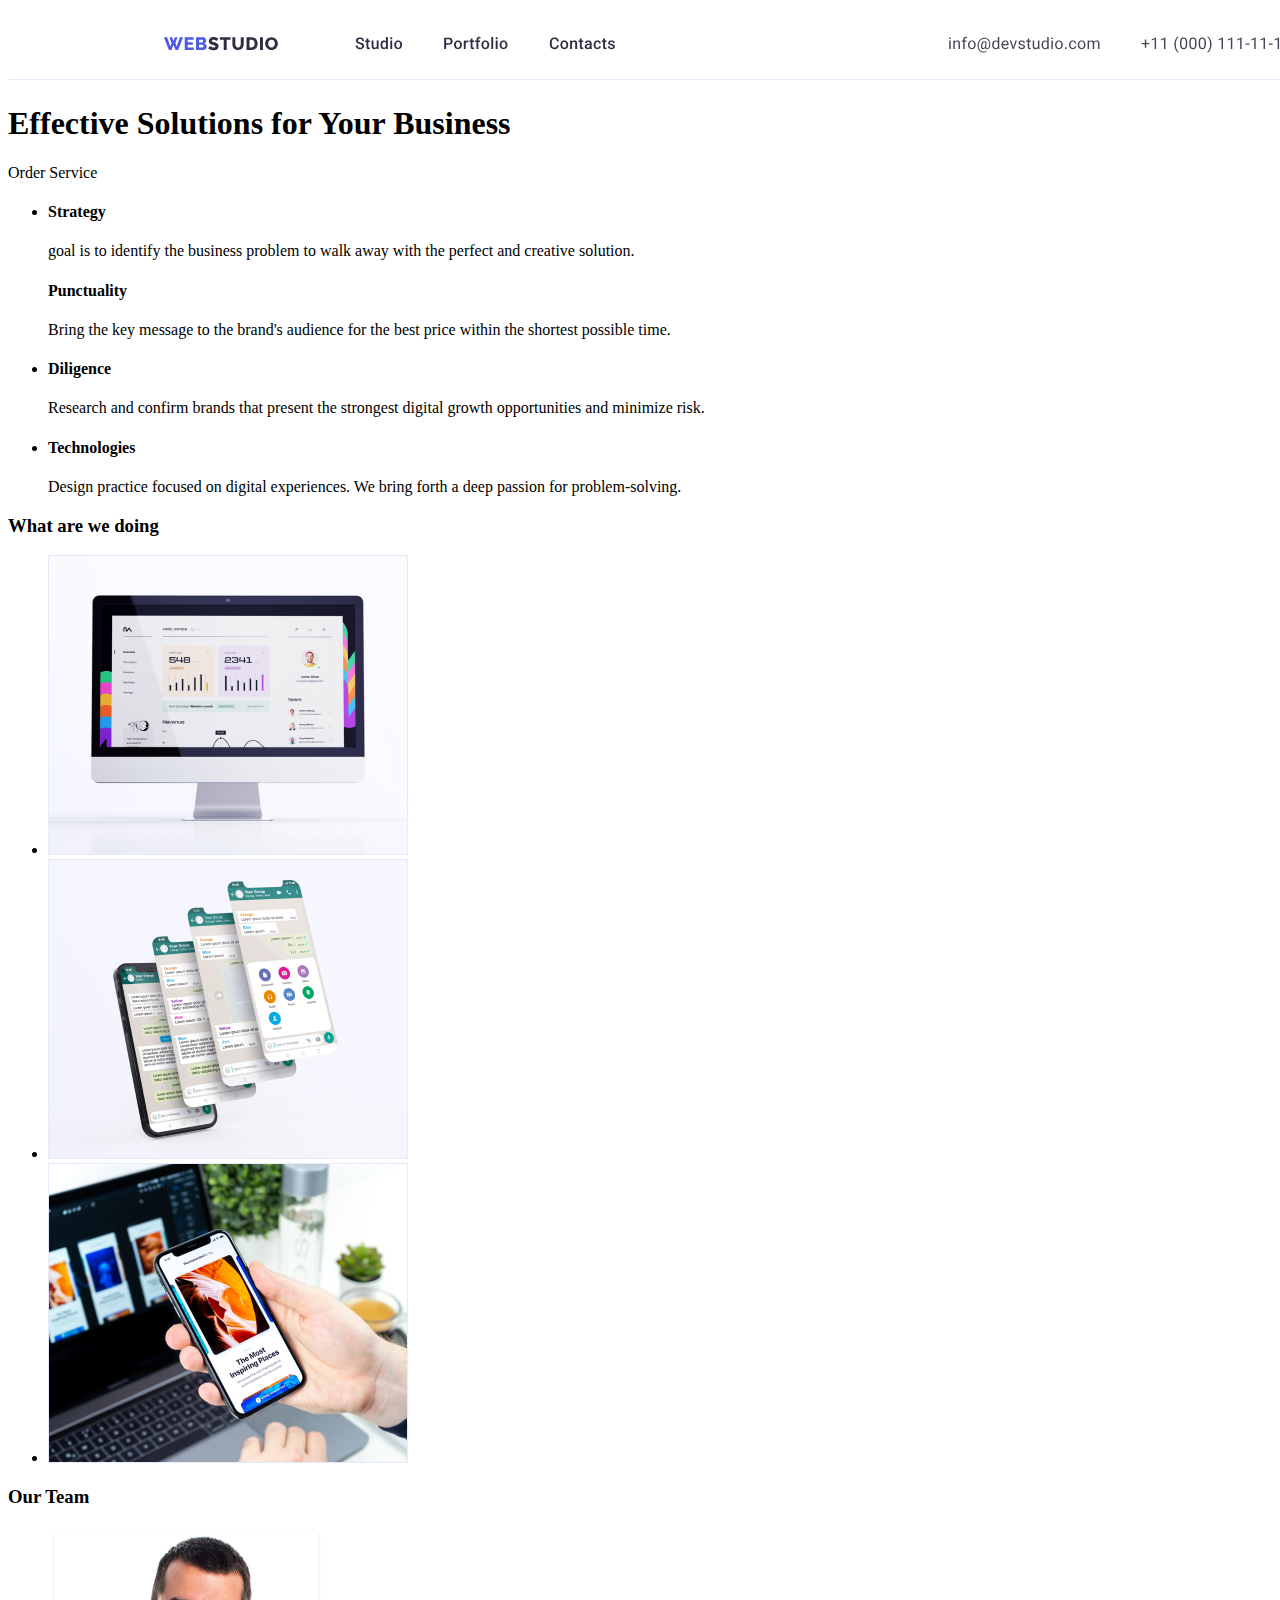
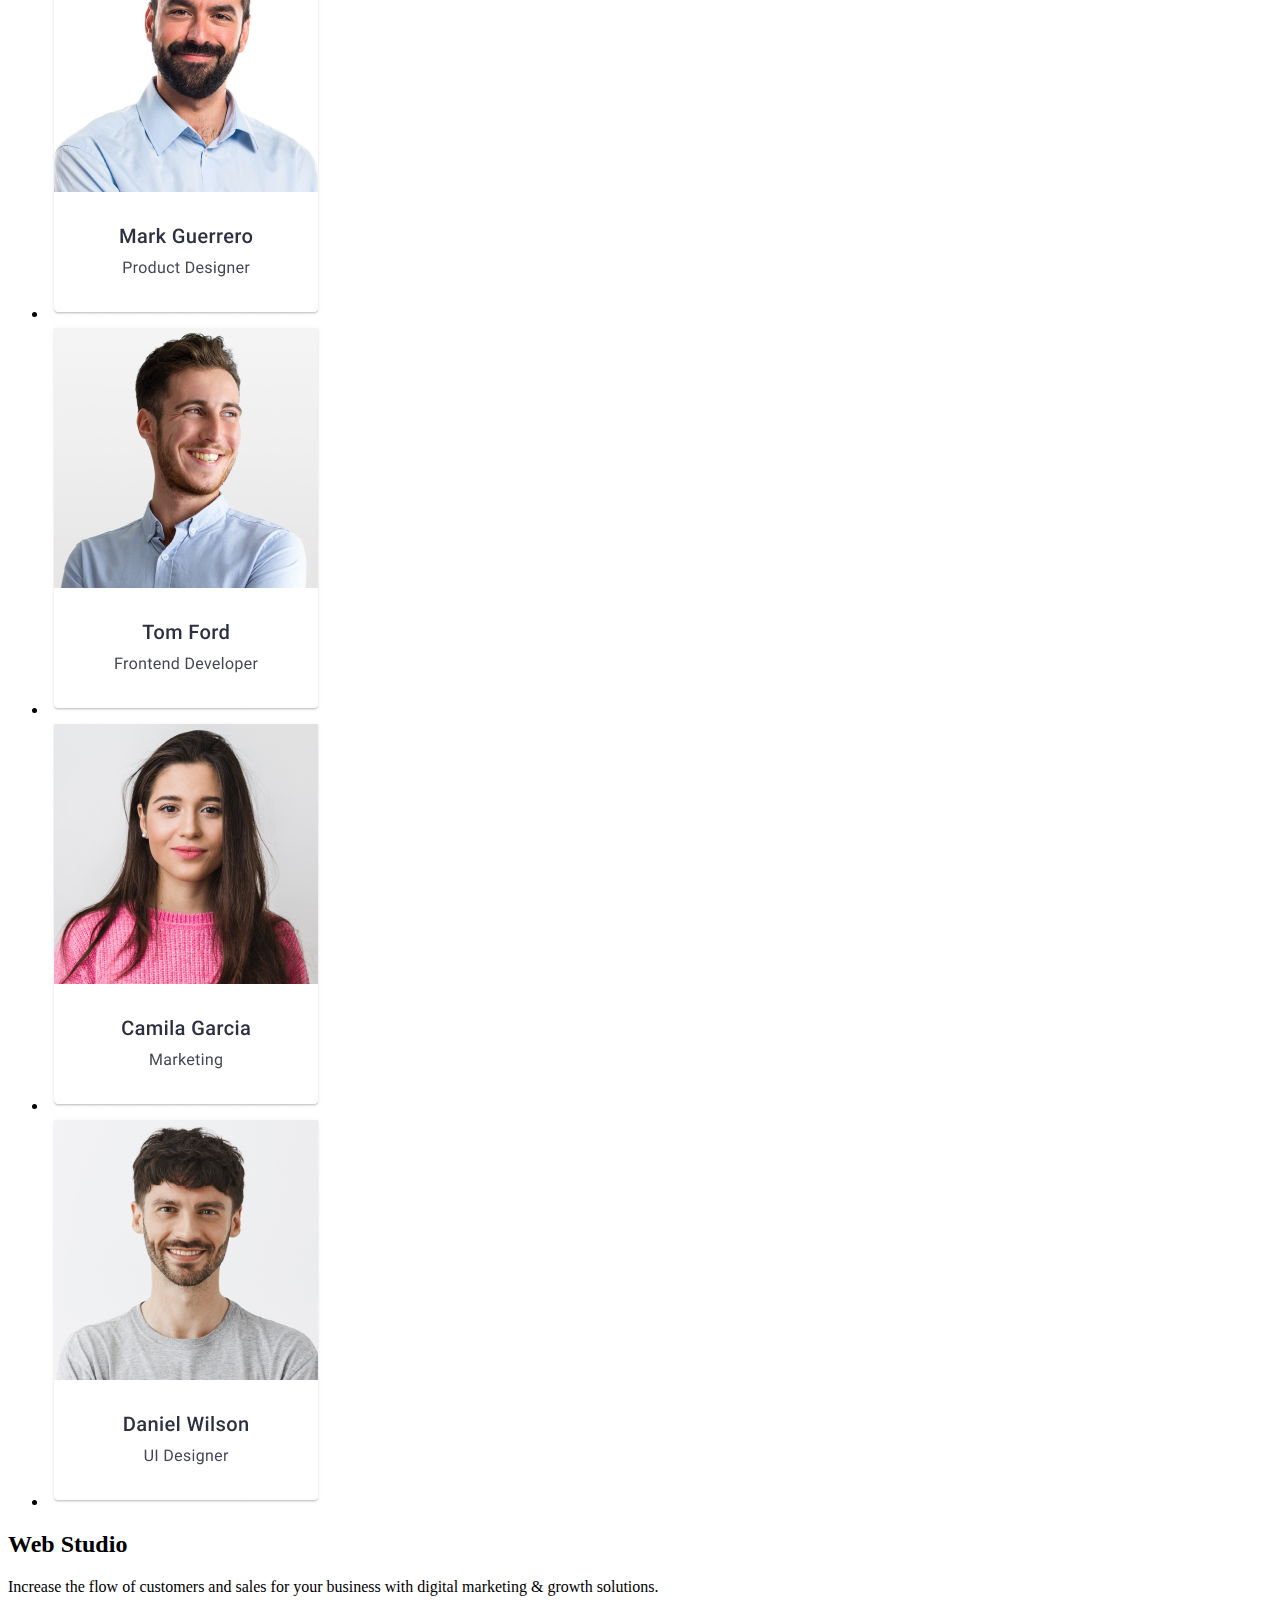
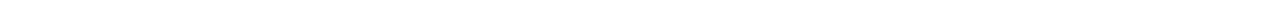
==== index.html @ 5310b53e "homework1" ====
<!DOCTYPE html>
<html lang="en">
<head>
    <meta charset="UTF-8">
    <meta http-equiv="X-UA-Compatible" content="IE=edge">
    <meta name="viewport" content="width=device-width, initial-scale=1.0">
    <title>goit-markup-hw-01</title>
</head>
<body>
    <header>
        <a href="./index.html">
            <img src="./images/Top Line.svg" alt=" site logo"/>
        </a>
    </header>
<main>
    <!-- 1 -->
    <section>
        <h1>
            Effective Solutions
for Your Business
        </h1>
        <p>
            Order Service
        </p>
        
    </section>
    <!-- 2 -->
    <section>
        <ul>
            <li>
                <h4>Strategy</h4>
                <p> goal is to identify the business
                problem to walk away with the perfect and creative solution. </p>
            </li>
            <h4>Punctuality</h4>
           <p> Bring the key message to the brand's audience for the best price within the shortest possible time.</p>
            <li>
                <h4>Diligence</h4>
               <p>Research and confirm brands that present the strongest digital growth opportunities and minimize risk.</p>
            </li>
            <li>
               <h4>Technologies</h4> 
            <p>Design practice focused on digital experiences. We bring forth a deep passion for problem-solving.</p>
            </li>
            
        </ul>
        
    </section>

    <!-- 3 -->

    <section>
        <h3>What are we doing</h3>
        <ul>
            <li>
                <img src="./images/img 1.png" alt="computer">
            </li>
            <li>
                <img src="./images/img 2.png" alt="site tabs">
            </li>
            <li>
                <img src="./images/img 3.png" alt="site in pk telefone">
            </li>
        </ul>
    </section>

    <!-- 4 -->

    <section>
             <h3>Our Team</h3>
        <ul>
            <li>
                <img src="./images/Team Card 1.png" alt="team card 1">
            </li>
            <li>
                <img src="./images/Team Card 2.png" alt="team card 2">
            </li>
            <li>
                <img src="./images/Team Card 3.png" alt="team card 3">
            </li>
            <li>
                <img src="./images/Team Card 4.png" alt="team card 4">
            </li>
        </ul>
    </section>
   
</main>
<footer>
   <h2>Web Studio</h2> 
<p>Increase the flow of customers and sales for your business with digital marketing & growth solutions.</p> 
</footer>
    
</body>
</html>
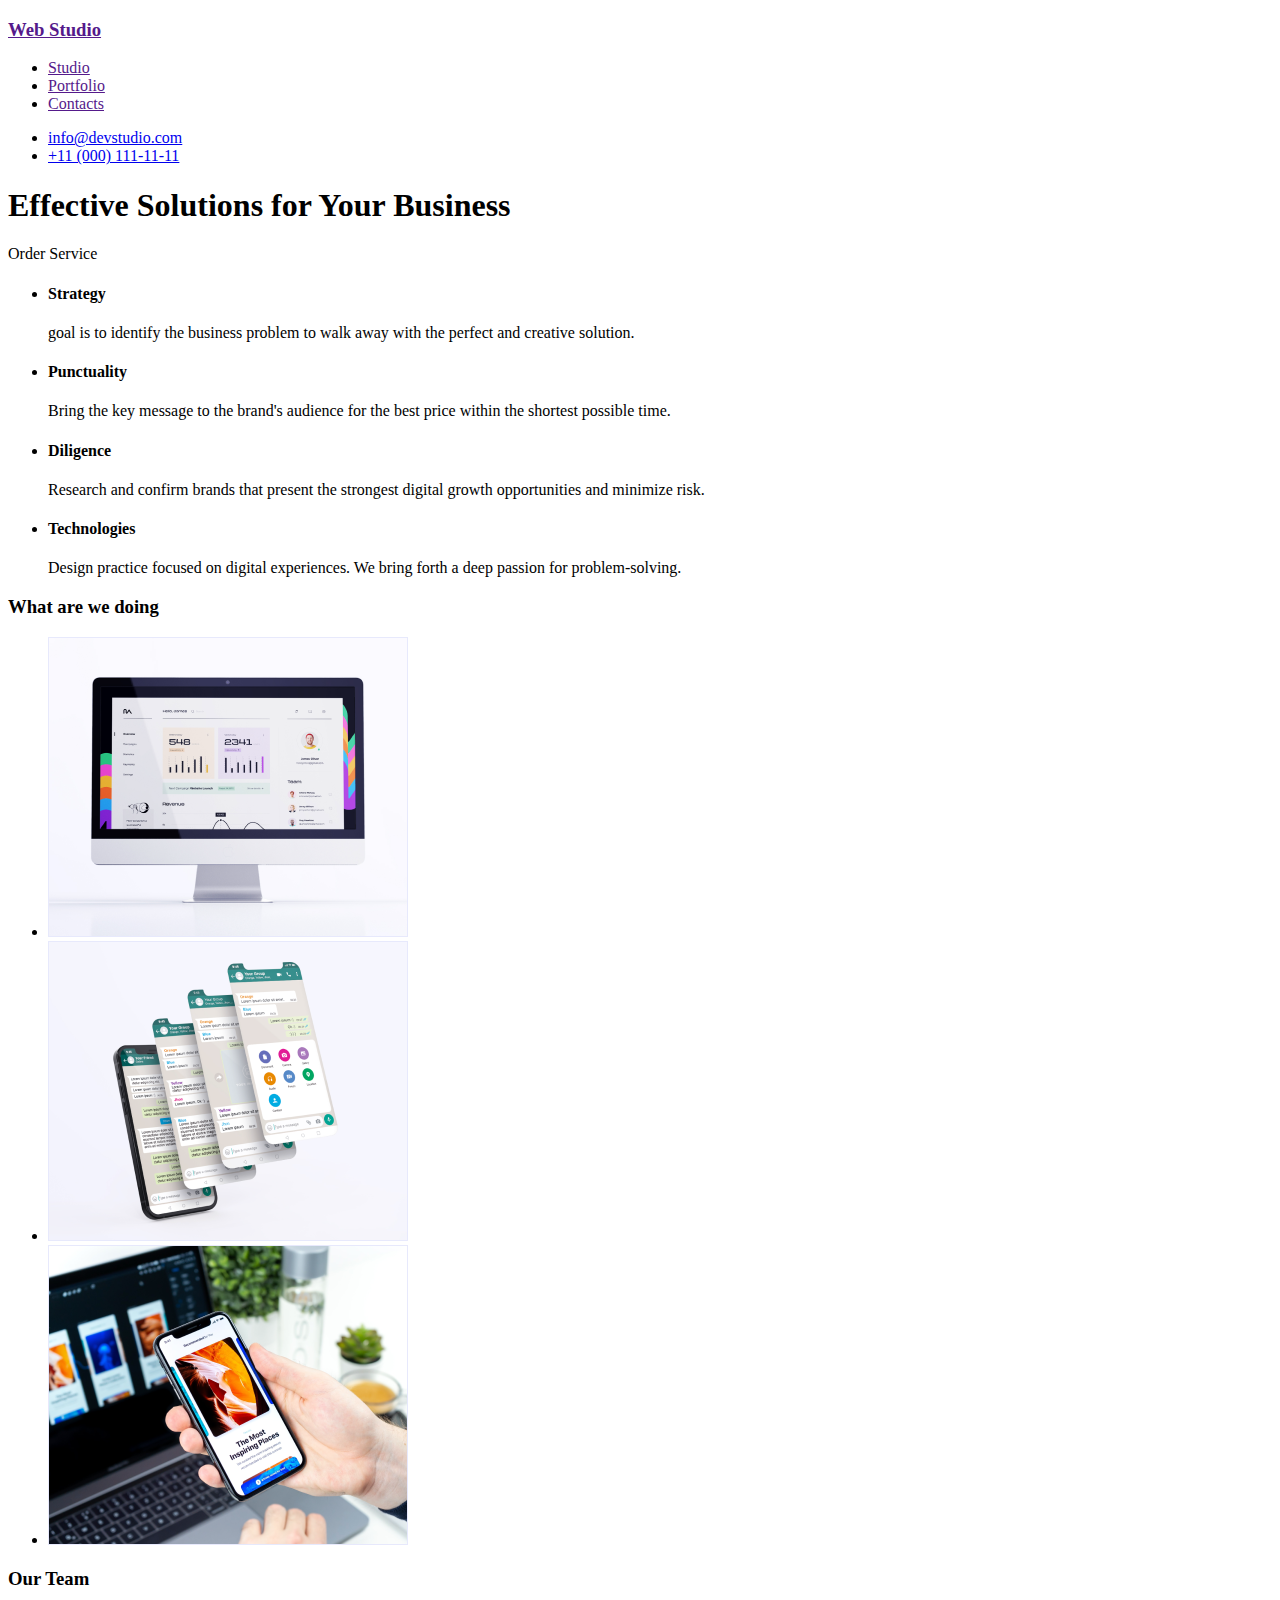
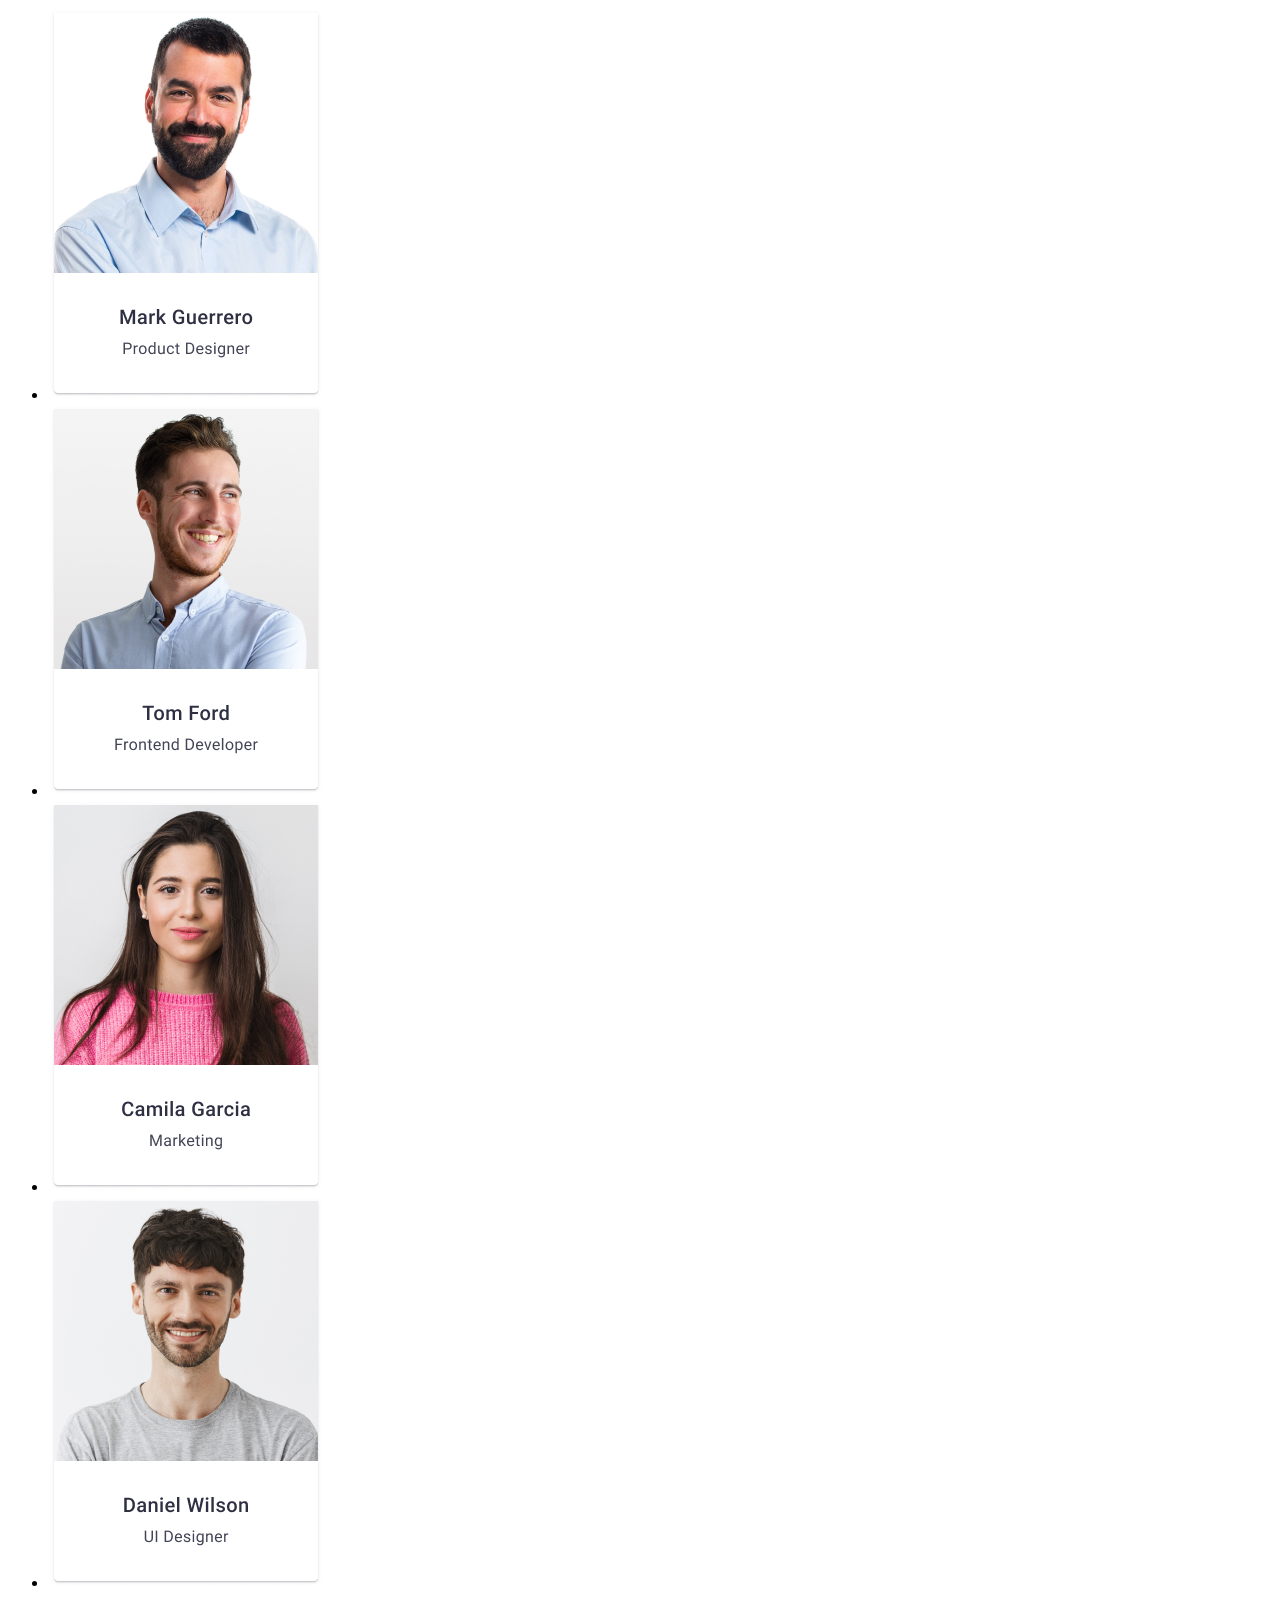
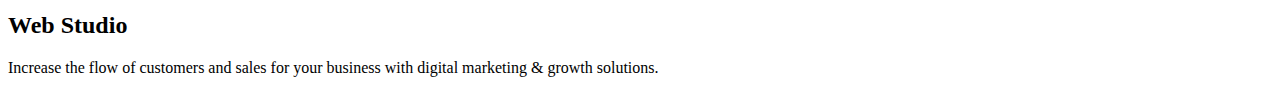
==== commit 32272432: "goit-markup-hw-01" ====
--- a/index.html
+++ b/index.html
@@ -4,13 +4,23 @@
     <meta charset="UTF-8">
     <meta http-equiv="X-UA-Compatible" content="IE=edge">
     <meta name="viewport" content="width=device-width, initial-scale=1.0">
-    <title>goit-markup-hw-01</title>
+    <title>Студія</title>
 </head>
 <body>
     <header>
         <a href="./index.html">
-            <img src="./images/Top Line.svg" alt=" site logo"/>
         </a>
+    <h3> <a href="">Web Studio</a></h3>
+    <ul>
+        <li> <a href="">Studio</a></li>
+        <li> <a href="">Portfolio</a></li>
+        <li> <a href="">Contacts</a></li>
+    </ul>
+
+    <ul>
+        <li> <a href="mailto:info@devstudio.com">info@devstudio.com</a></li>
+        <li> <a href="tel:+11 (000) 111-11-11">+11 (000) 111-11-11</a></li>
+    </ul>
     </header>
 <main>
     <!-- 1 -->
@@ -32,8 +42,11 @@
                 <p> goal is to identify the business
                 problem to walk away with the perfect and creative solution. </p>
             </li>
-            <h4>Punctuality</h4>
-           <p> Bring the key message to the brand's audience for the best price within the shortest possible time.</p>
+            <li> <h4>Punctuality</h4>
+           <p> Bring the key message to the brand's audience for the best price within the shortest possible time.
+           </p>
+        </li>
+              
             <li>
                 <h4>Diligence</h4>
                <p>Research and confirm brands that present the strongest digital growth opportunities and minimize risk.</p>
@@ -53,13 +66,13 @@
         <h3>What are we doing</h3>
         <ul>
             <li>
-                <img src="./images/img 1.png" alt="computer">
+                <img src="./images/img1.png" alt="computer">
             </li>
             <li>
-                <img src="./images/img 2.png" alt="site tabs">
+                <img src="./images/img2.png" alt="site tabs">
             </li>
             <li>
-                <img src="./images/img 3.png" alt="site in pk telefone">
+                <img src="./images/img3.png" alt="site in pk telefone">
             </li>
         </ul>
     </section>
@@ -70,16 +83,16 @@
              <h3>Our Team</h3>
         <ul>
             <li>
-                <img src="./images/Team Card 1.png" alt="team card 1">
+                <img src="./images/teamcard1.png" alt="team card 1">
             </li>
             <li>
-                <img src="./images/Team Card 2.png" alt="team card 2">
+                <img src="./images/teamcard2.png" alt="team card 2">
             </li>
             <li>
-                <img src="./images/Team Card 3.png" alt="team card 3">
+                <img src="./images/teamcard3.png" alt="team card 3">
             </li>
             <li>
-                <img src="./images/Team Card 4.png" alt="team card 4">
+                <img src="./images/teamcard4.png" alt="team card 4">
             </li>
         </ul>
     </section>
@@ -91,4 +104,4 @@
 </footer>
     
 </body>
-</html>+</html>
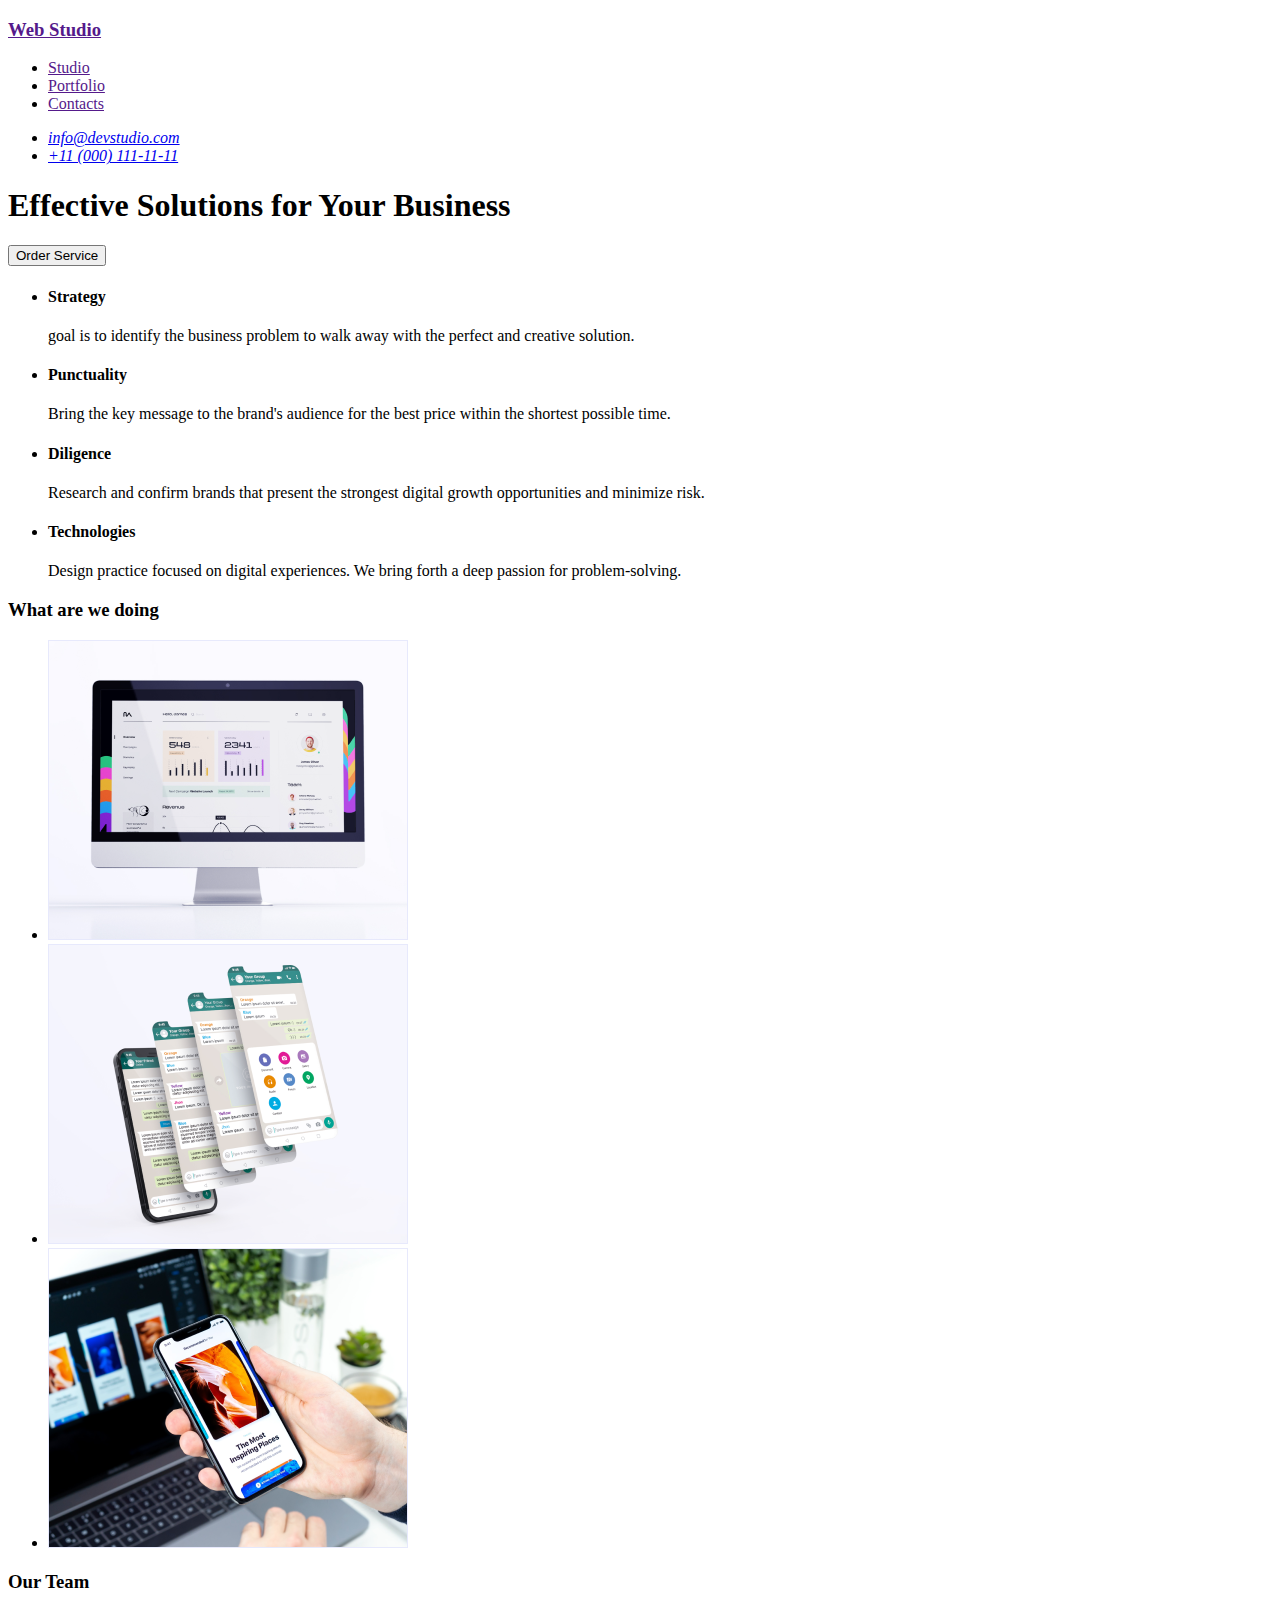
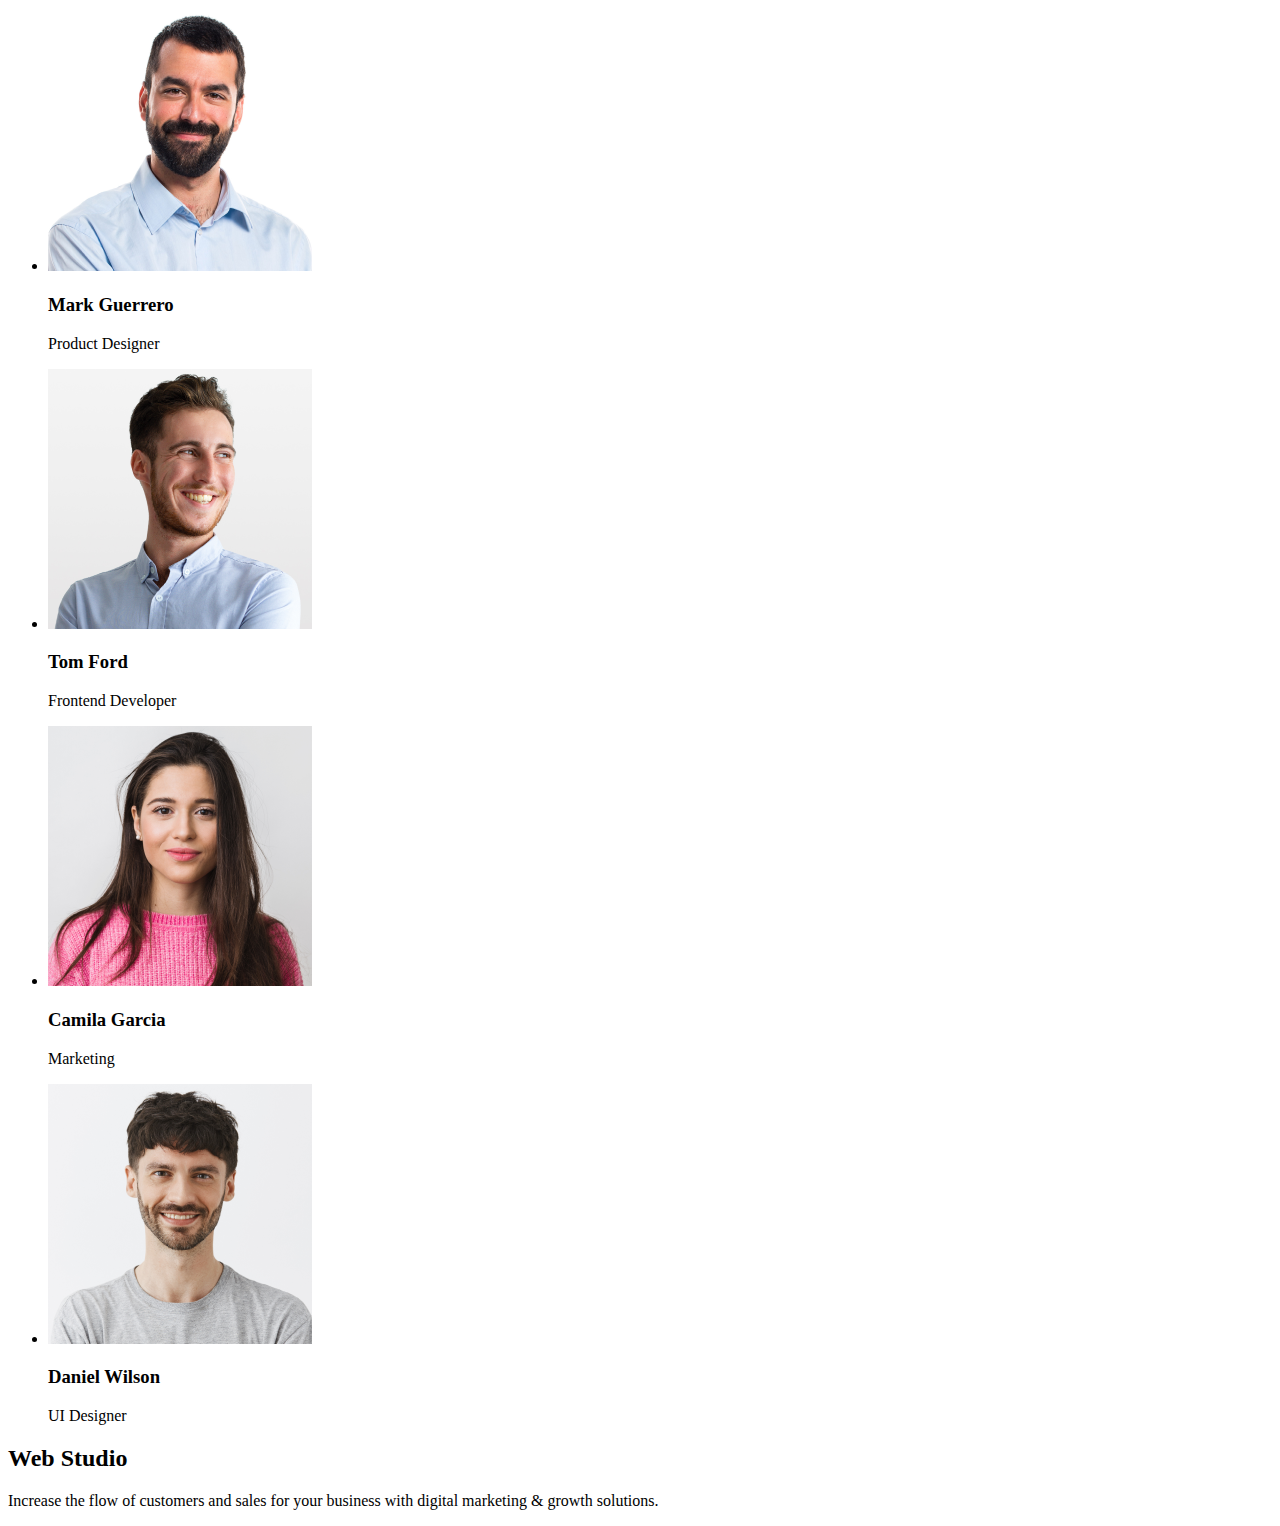
==== commit f35e4ecf: "cтудія" ====
--- a/index.html
+++ b/index.html
@@ -16,22 +16,21 @@
         <li> <a href="">Portfolio</a></li>
         <li> <a href="">Contacts</a></li>
     </ul>
-
+<address>
     <ul>
         <li> <a href="mailto:info@devstudio.com">info@devstudio.com</a></li>
         <li> <a href="tel:+11 (000) 111-11-11">+11 (000) 111-11-11</a></li>
     </ul>
+</address>
+    
     </header>
 <main>
     <!-- 1 -->
     <section>
         <h1>
-            Effective Solutions
-for Your Business
+            Effective Solutions for Your Business
         </h1>
-        <p>
-            Order Service
-        </p>
+       <button type="button">Order Service</button>
         
     </section>
     <!-- 2 -->
@@ -83,16 +82,24 @@
              <h3>Our Team</h3>
         <ul>
             <li>
-                <img src="./images/teamcard1.png" alt="team card 1">
+                <img src="./images/img11.png" alt="team card 1">
+                <h3>Mark Guerrero</h3>
+                <p>Product Designer</p>
             </li>
             <li>
-                <img src="./images/teamcard2.png" alt="team card 2">
+                <img src="./images/img12.png" alt="team card 2">
+                <h3>Tom Ford</h3>
+                <p>Frontend Developer</p>
             </li>
             <li>
-                <img src="./images/teamcard3.png" alt="team card 3">
+                <img src="./images/img13.png" alt="team card 3">
+                <h3>Camila Garcia</h3>
+                <p>Marketing</p>
             </li>
             <li>
-                <img src="./images/teamcard4.png" alt="team card 4">
+                <img src="./images/img14.png" alt="team card 4">
+                <h3>Daniel Wilson</h3>
+                <p>UI Designer</p>
             </li>
         </ul>
     </section>
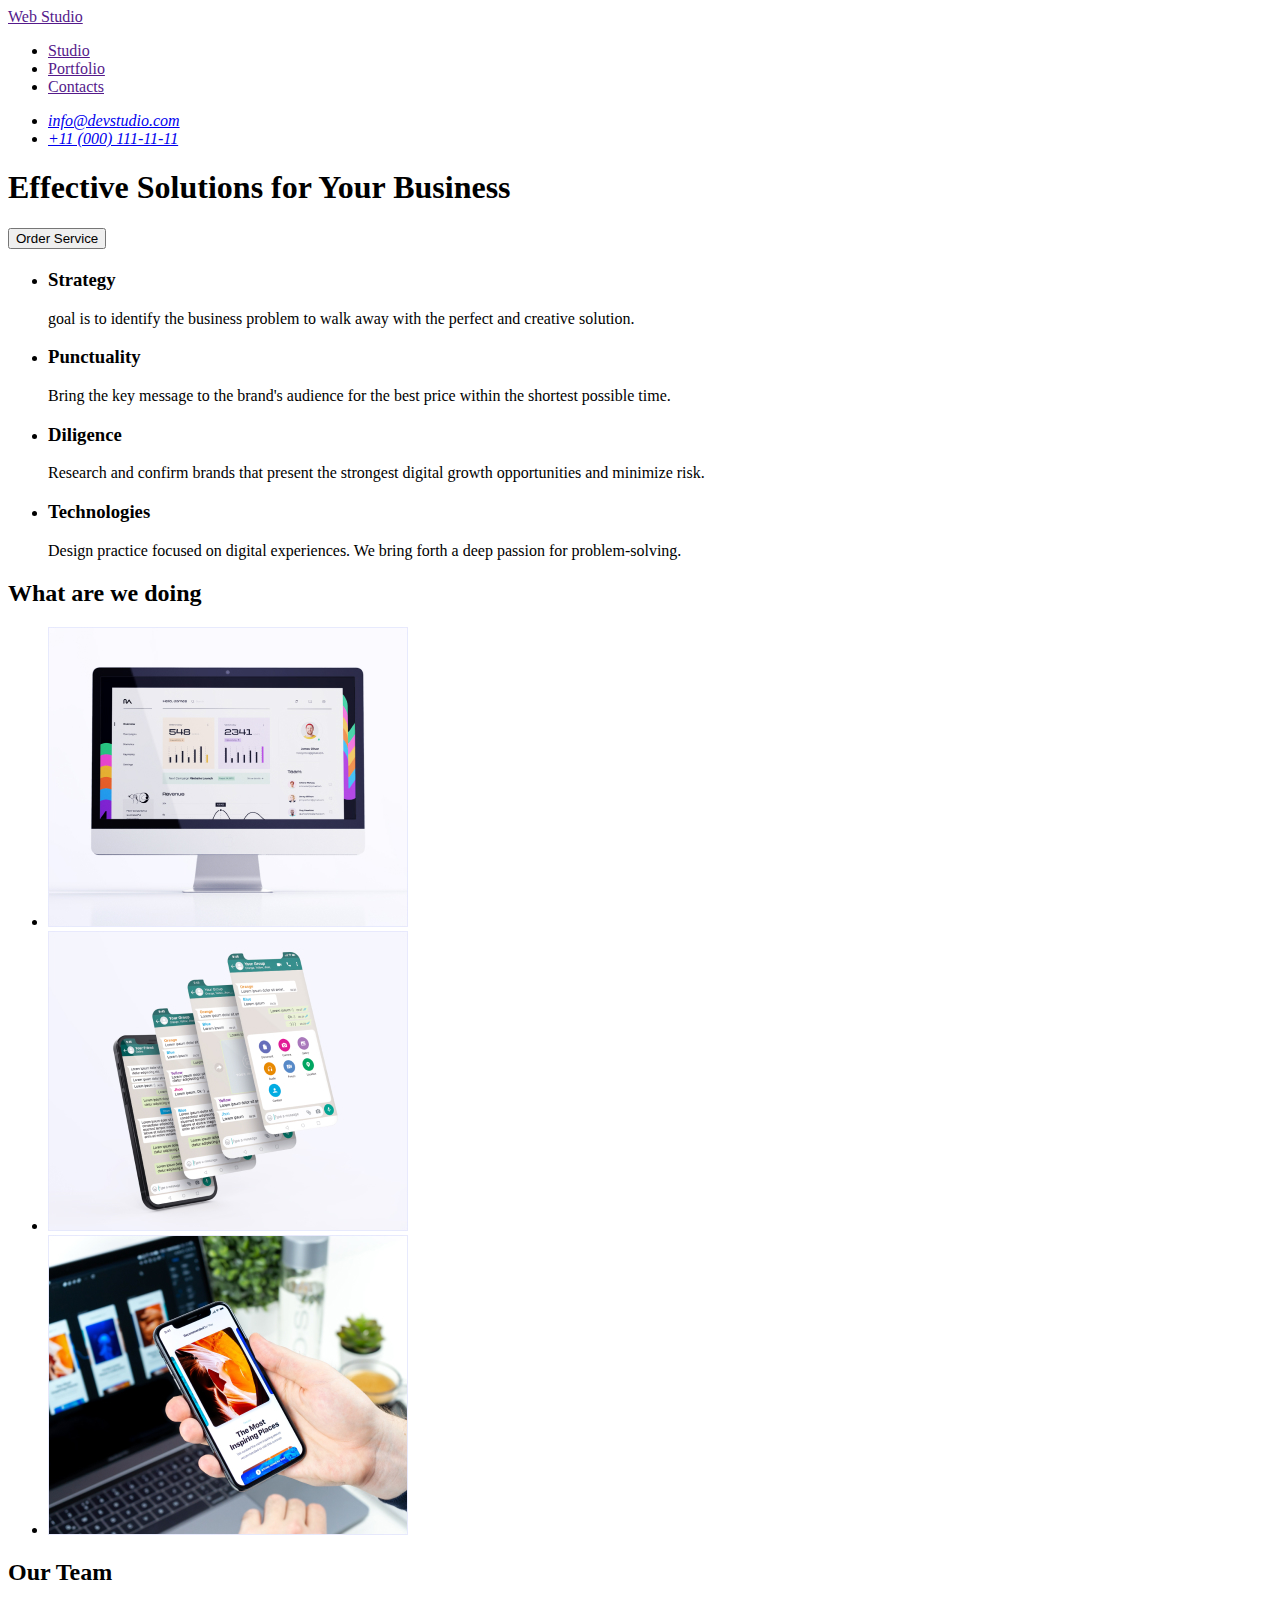
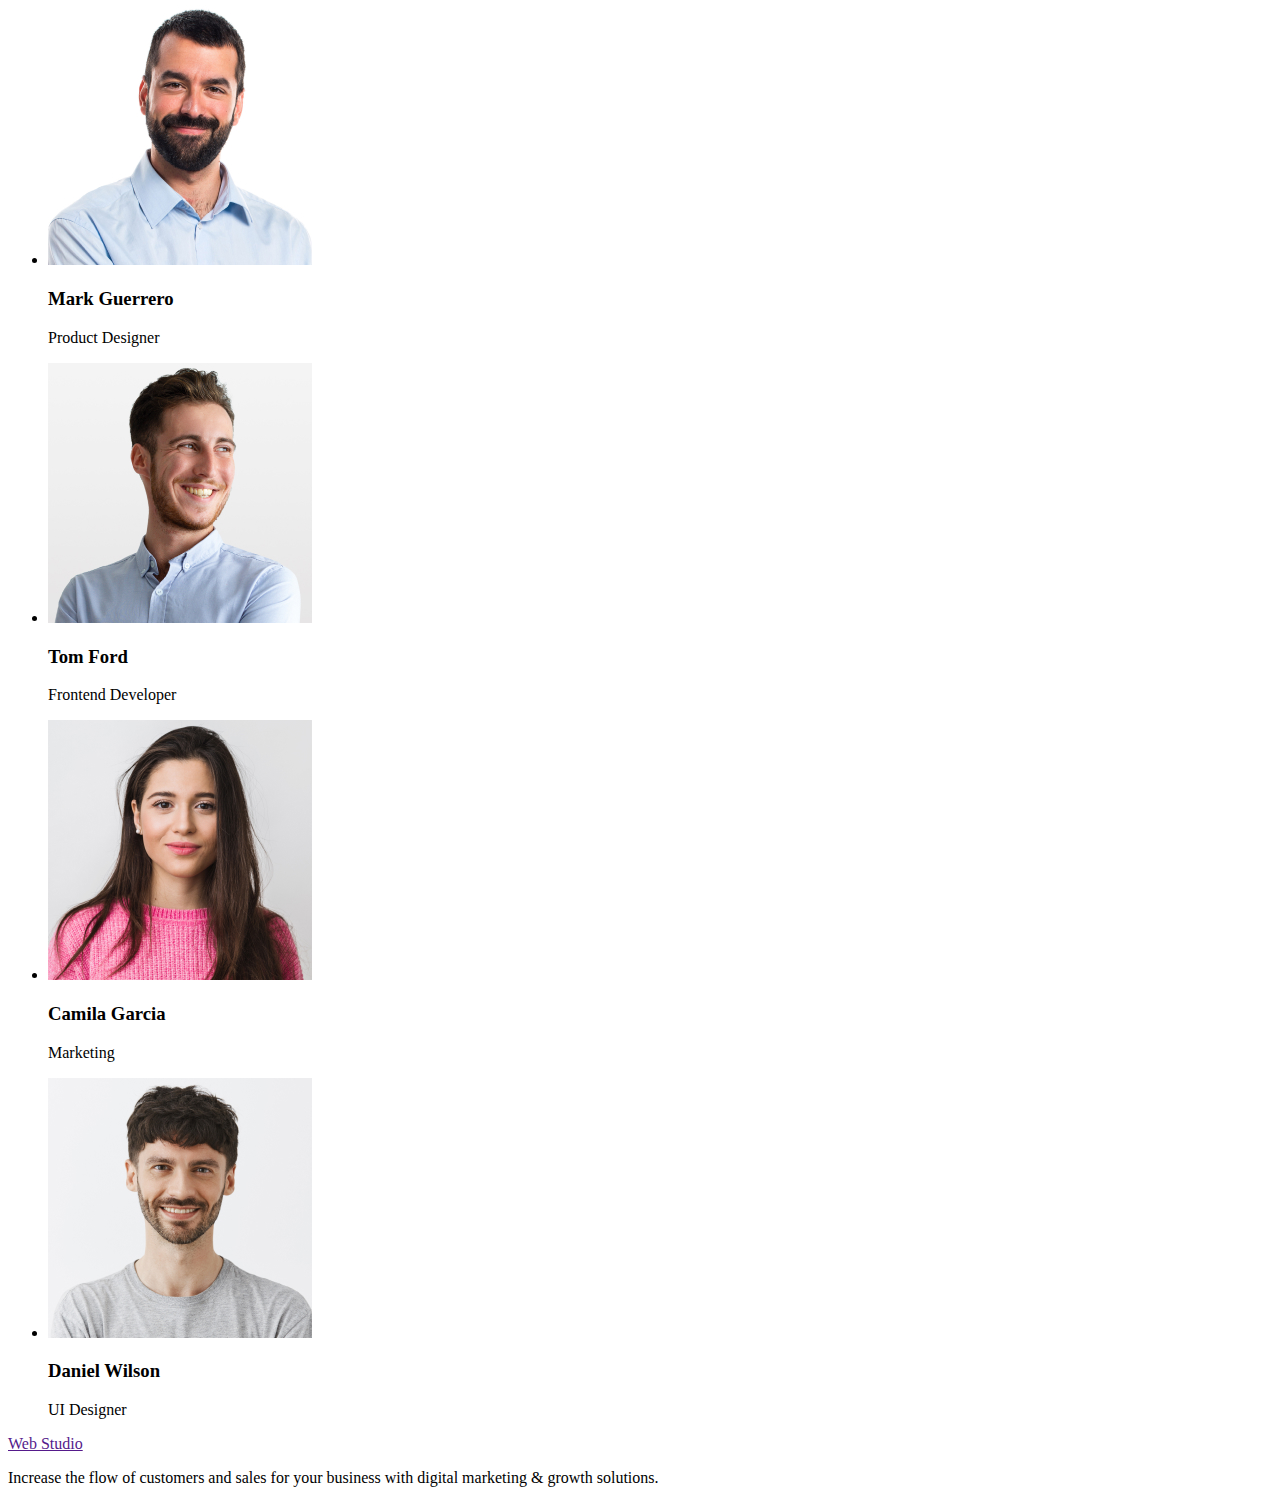
==== commit 458b0186: "ctudiya" ====
--- a/index.html
+++ b/index.html
@@ -8,18 +8,20 @@
 </head>
 <body>
     <header>
-        <a href="./index.html">
-        </a>
-    <h3> <a href="">Web Studio</a></h3>
-    <ul>
+        <nav> <a href="./index.html"> </a></nav>
+       
+     <a href="">Web Studio</a>
+     <nav><ul>
         <li> <a href="">Studio</a></li>
         <li> <a href="">Portfolio</a></li>
         <li> <a href="">Contacts</a></li>
     </ul>
+</nav>
+    
 <address>
     <ul>
         <li> <a href="mailto:info@devstudio.com">info@devstudio.com</a></li>
-        <li> <a href="tel:+11 (000) 111-11-11">+11 (000) 111-11-11</a></li>
+        <li> <a href="tel:+11(000)1111111">+11 (000) 111-11-11</a></li>
     </ul>
 </address>
     
@@ -36,22 +38,24 @@
     <!-- 2 -->
     <section>
         <ul>
+            <h2></h2>
             <li>
-                <h4>Strategy</h4>
+                <h3>Strategy</h3>
                 <p> goal is to identify the business
                 problem to walk away with the perfect and creative solution. </p>
             </li>
-            <li> <h4>Punctuality</h4>
+            <li> 
+                <h3>Punctuality</h3>
            <p> Bring the key message to the brand's audience for the best price within the shortest possible time.
            </p>
         </li>
               
             <li>
-                <h4>Diligence</h4>
+                <h3>Diligence</h3>
                <p>Research and confirm brands that present the strongest digital growth opportunities and minimize risk.</p>
             </li>
             <li>
-               <h4>Technologies</h4> 
+               <h3>Technologies</h3> 
             <p>Design practice focused on digital experiences. We bring forth a deep passion for problem-solving.</p>
             </li>
             
@@ -62,16 +66,16 @@
     <!-- 3 -->
 
     <section>
-        <h3>What are we doing</h3>
+        <h2>What are we doing</h2>
         <ul>
             <li>
-                <img src="./images/img1.png" alt="computer">
+                <img src="./images/Rectangle1.jpg" alt="computer">
             </li>
             <li>
-                <img src="./images/img2.png" alt="site tabs">
+                <img src="./images/Rectangle2.jpg" alt="site tabs">
             </li>
             <li>
-                <img src="./images/img3.png" alt="site in pk telefone">
+                <img src="./images/Rectangle3.jpg" alt="site in pk telefone">
             </li>
         </ul>
     </section>
@@ -79,25 +83,25 @@
     <!-- 4 -->
 
     <section>
-             <h3>Our Team</h3>
+             <h2>Our Team</h2>
         <ul>
             <li>
-                <img src="./images/img11.png" alt="team card 1">
+                <img src="./images/img1.jpg" alt="team card 1">
                 <h3>Mark Guerrero</h3>
                 <p>Product Designer</p>
             </li>
             <li>
-                <img src="./images/img12.png" alt="team card 2">
+                <img src="./images/img2.jpg" alt="team card 2">
                 <h3>Tom Ford</h3>
                 <p>Frontend Developer</p>
             </li>
             <li>
-                <img src="./images/img13.png" alt="team card 3">
+                <img src="./images/img3.jpg" alt="team card 3">
                 <h3>Camila Garcia</h3>
                 <p>Marketing</p>
             </li>
             <li>
-                <img src="./images/img14.png" alt="team card 4">
+                <img src="./images/img4.jpg" alt="team card 4">
                 <h3>Daniel Wilson</h3>
                 <p>UI Designer</p>
             </li>
@@ -106,7 +110,7 @@
    
 </main>
 <footer>
-   <h2>Web Studio</h2> 
+    <a href="">Web Studio</a>
 <p>Increase the flow of customers and sales for your business with digital marketing & growth solutions.</p> 
 </footer>
     
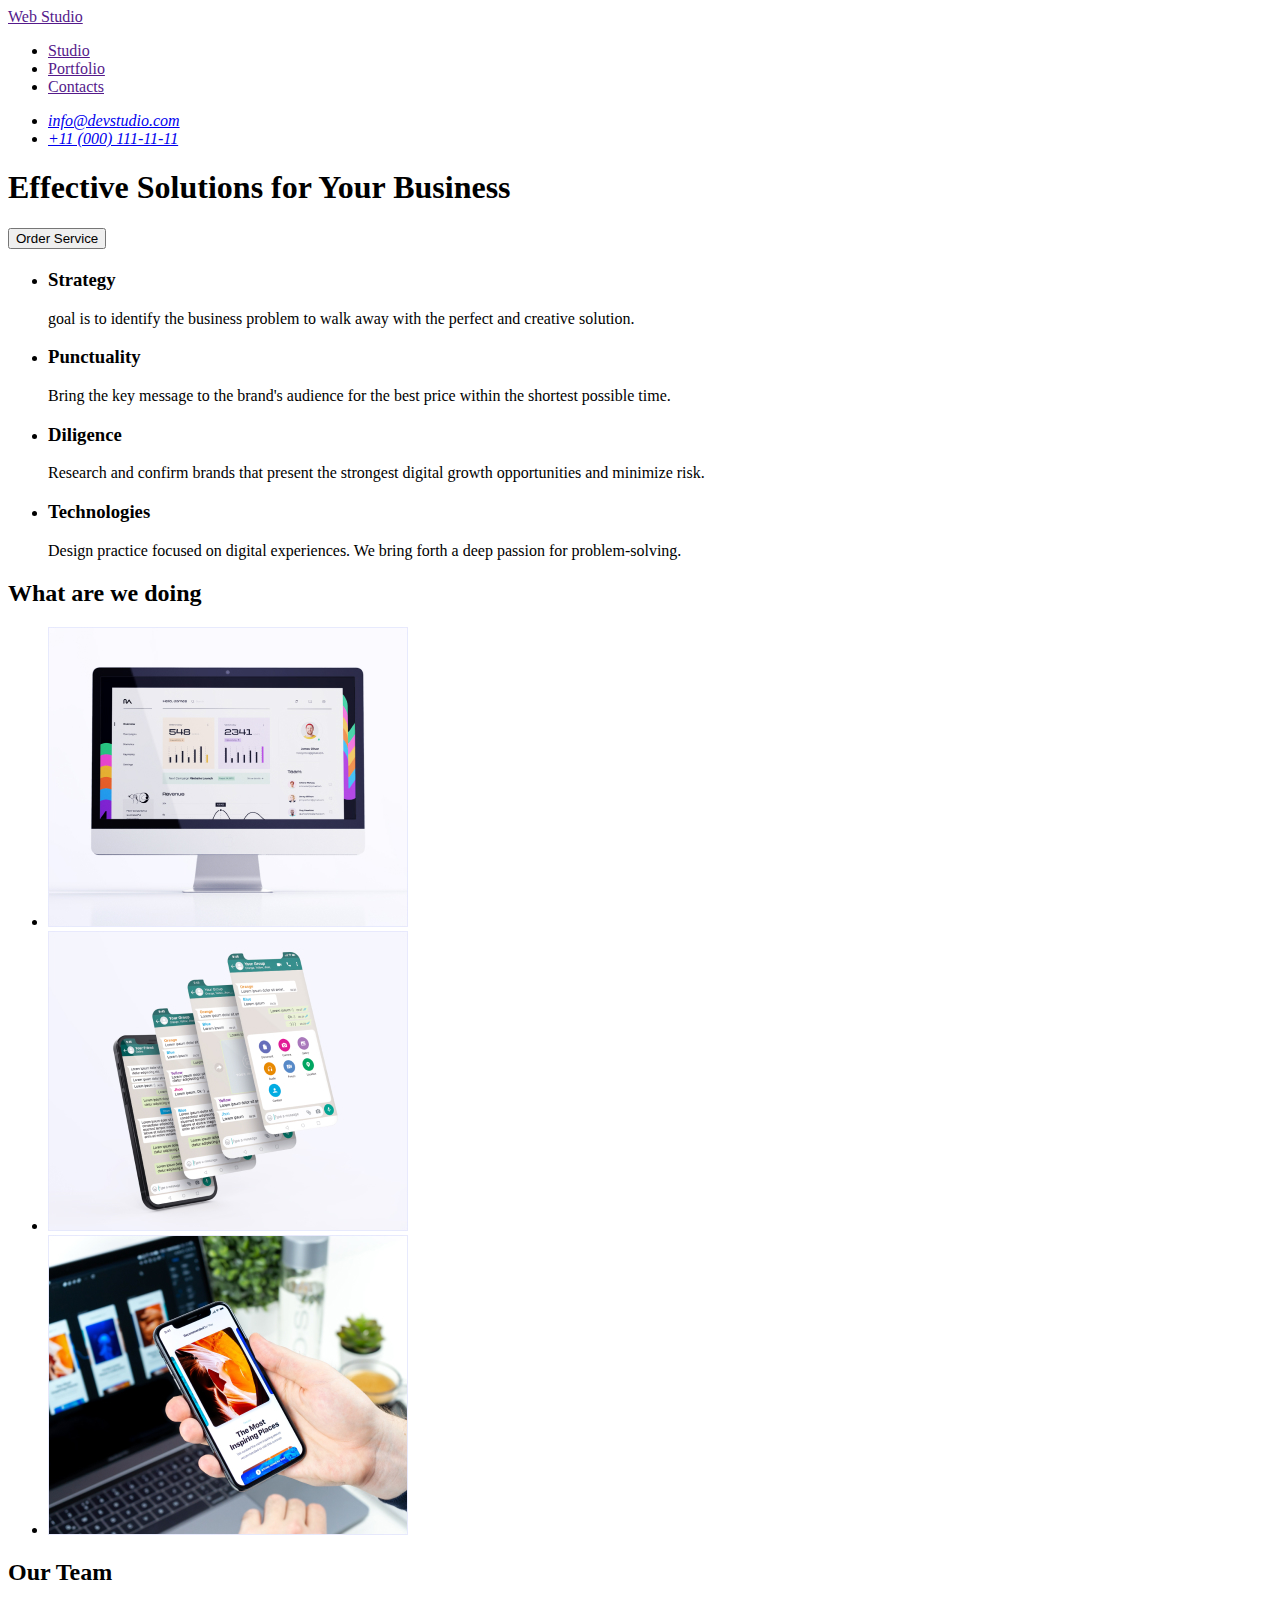
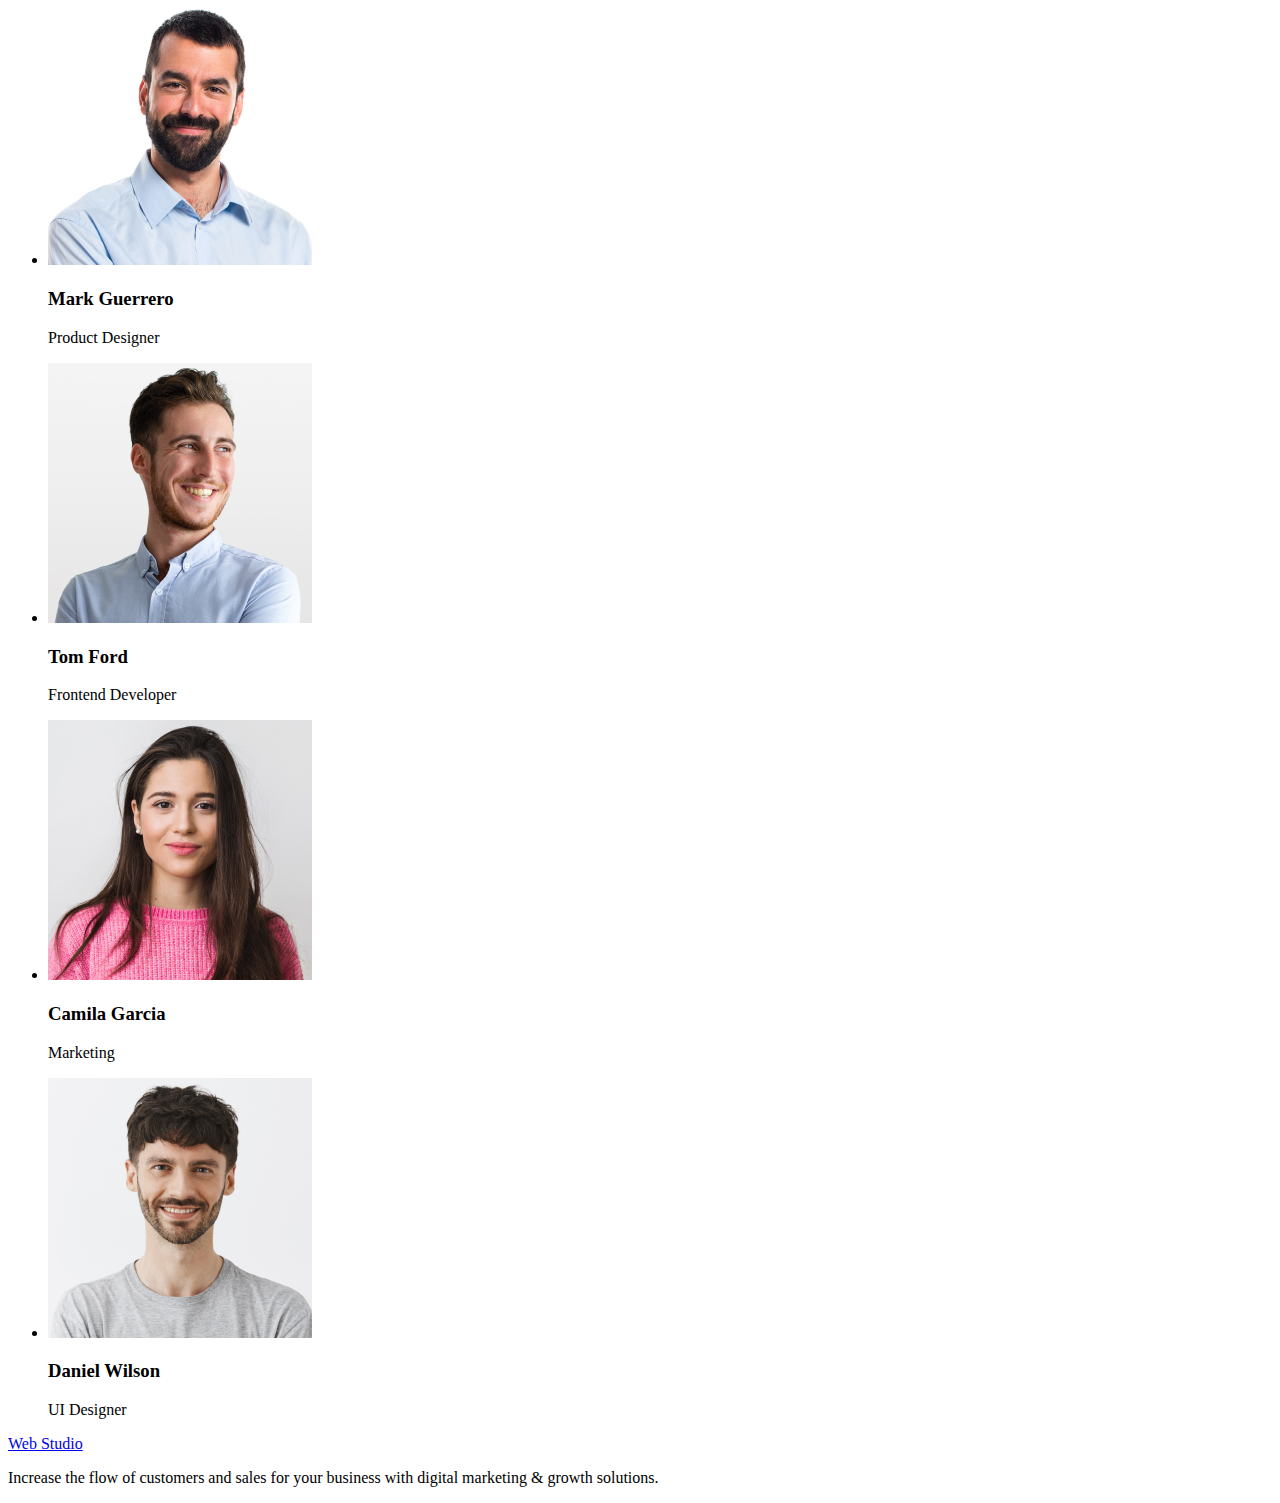
==== commit ae173f52: "studiay" ====
--- a/index.html
+++ b/index.html
@@ -21,7 +21,7 @@
 <address>
     <ul>
         <li> <a href="mailto:info@devstudio.com">info@devstudio.com</a></li>
-        <li> <a href="tel:+11(000)1111111">+11 (000) 111-11-11</a></li>
+        <li> <a href="tel:+110001111111">+11 (000) 111-11-11</a></li>
     </ul>
 </address>
     
@@ -37,8 +37,8 @@
     </section>
     <!-- 2 -->
     <section>
+        <h2></h2>
         <ul>
-            <h2></h2>
             <li>
                 <h3>Strategy</h3>
                 <p> goal is to identify the business
@@ -69,13 +69,13 @@
         <h2>What are we doing</h2>
         <ul>
             <li>
-                <img src="./images/Rectangle1.jpg" alt="computer">
+                <img src="./images/Rectangle1.jpg" alt="computer" width="360">
             </li>
             <li>
-                <img src="./images/Rectangle2.jpg" alt="site tabs">
+                <img src="./images/Rectangle2.jpg" alt="site tabs" width="360">
             </li>
             <li>
-                <img src="./images/Rectangle3.jpg" alt="site in pk telefone">
+                <img src="./images/Rectangle3.jpg" alt="site in pk telefone" width="360">
             </li>
         </ul>
     </section>
@@ -86,22 +86,22 @@
              <h2>Our Team</h2>
         <ul>
             <li>
-                <img src="./images/img1.jpg" alt="team card 1">
+                <img src="./images/img1.jpg" alt="team card 1" width="264">
                 <h3>Mark Guerrero</h3>
                 <p>Product Designer</p>
             </li>
             <li>
-                <img src="./images/img2.jpg" alt="team card 2">
+                <img src="./images/img2.jpg" alt="team card 2" width="264">
                 <h3>Tom Ford</h3>
                 <p>Frontend Developer</p>
             </li>
             <li>
-                <img src="./images/img3.jpg" alt="team card 3">
+                <img src="./images/img3.jpg" alt="team card 3" width="264">
                 <h3>Camila Garcia</h3>
                 <p>Marketing</p>
             </li>
             <li>
-                <img src="./images/img4.jpg" alt="team card 4">
+                <img src="./images/img4.jpg" alt="team card 4" width="264">
                 <h3>Daniel Wilson</h3>
                 <p>UI Designer</p>
             </li>
@@ -110,7 +110,7 @@
    
 </main>
 <footer>
-    <a href="">Web Studio</a>
+    <a href="./index.html">Web Studio</a>
 <p>Increase the flow of customers and sales for your business with digital marketing & growth solutions.</p> 
 </footer>
     
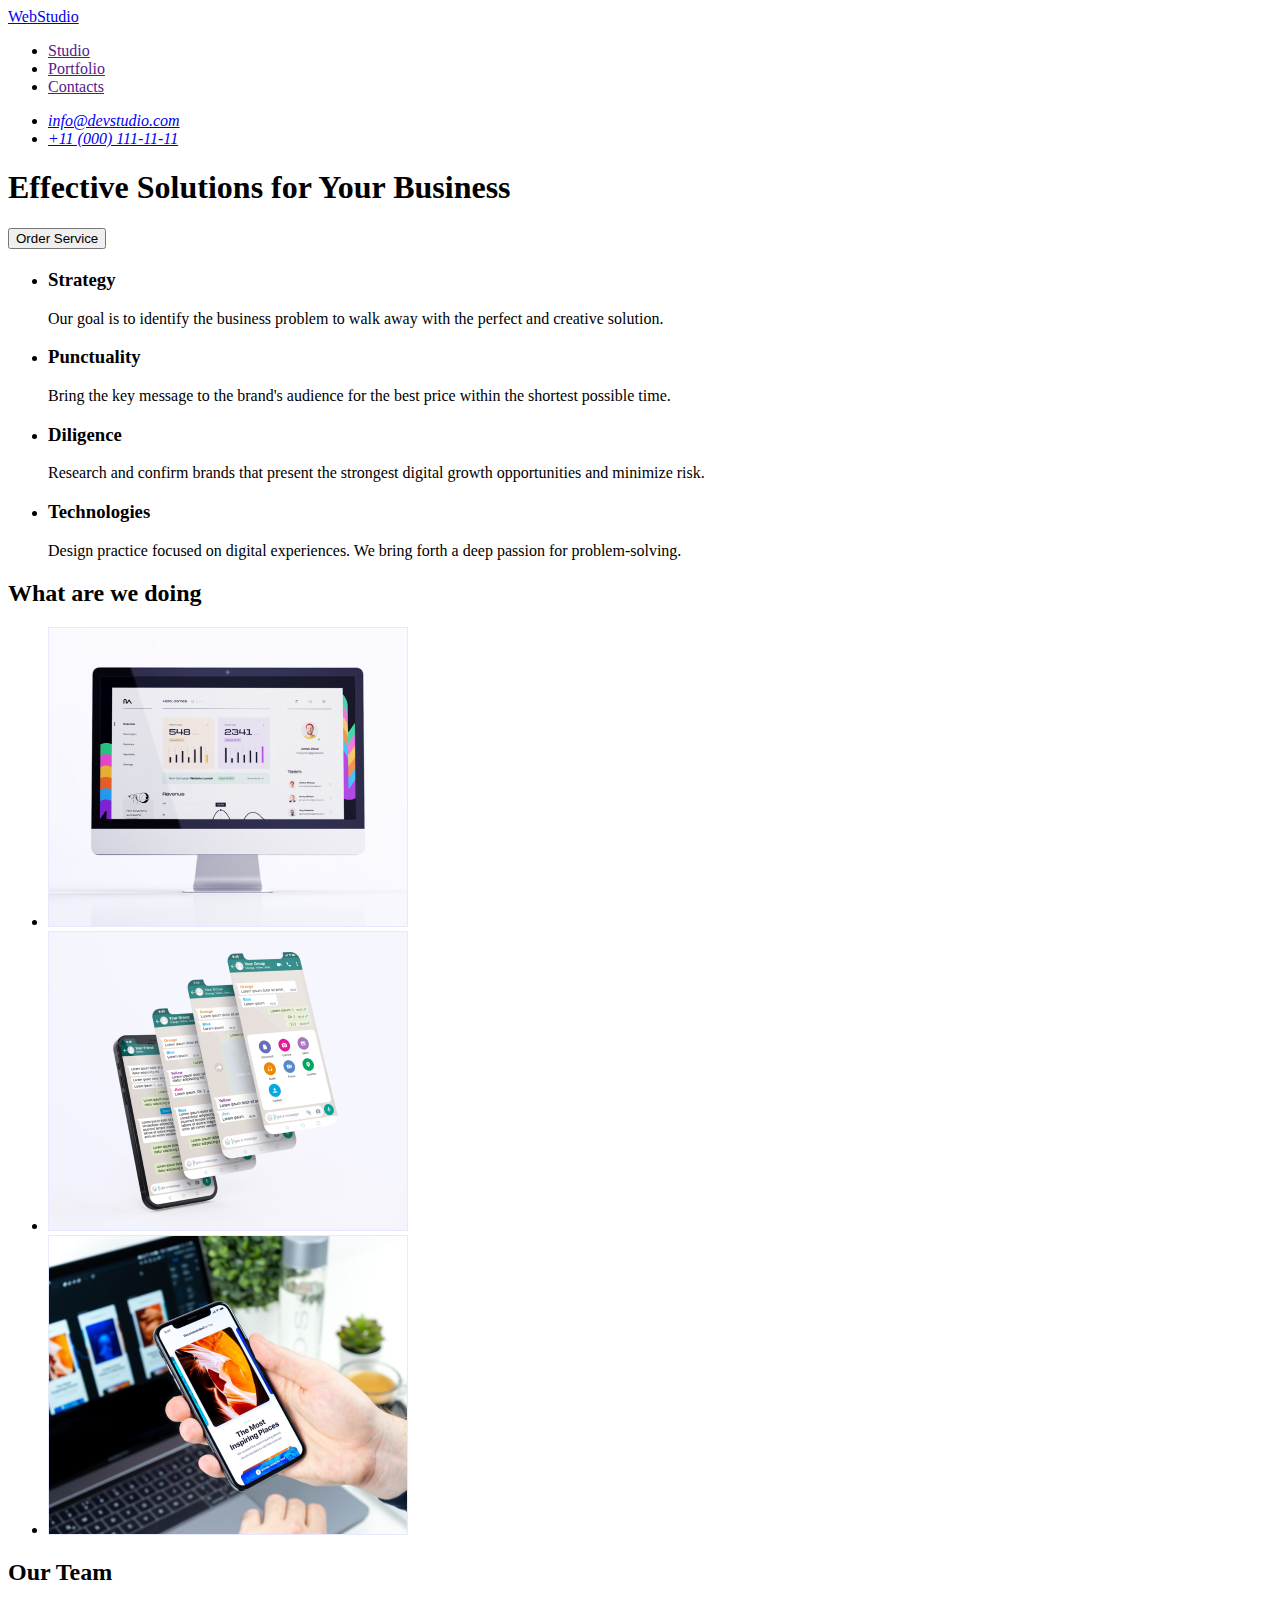
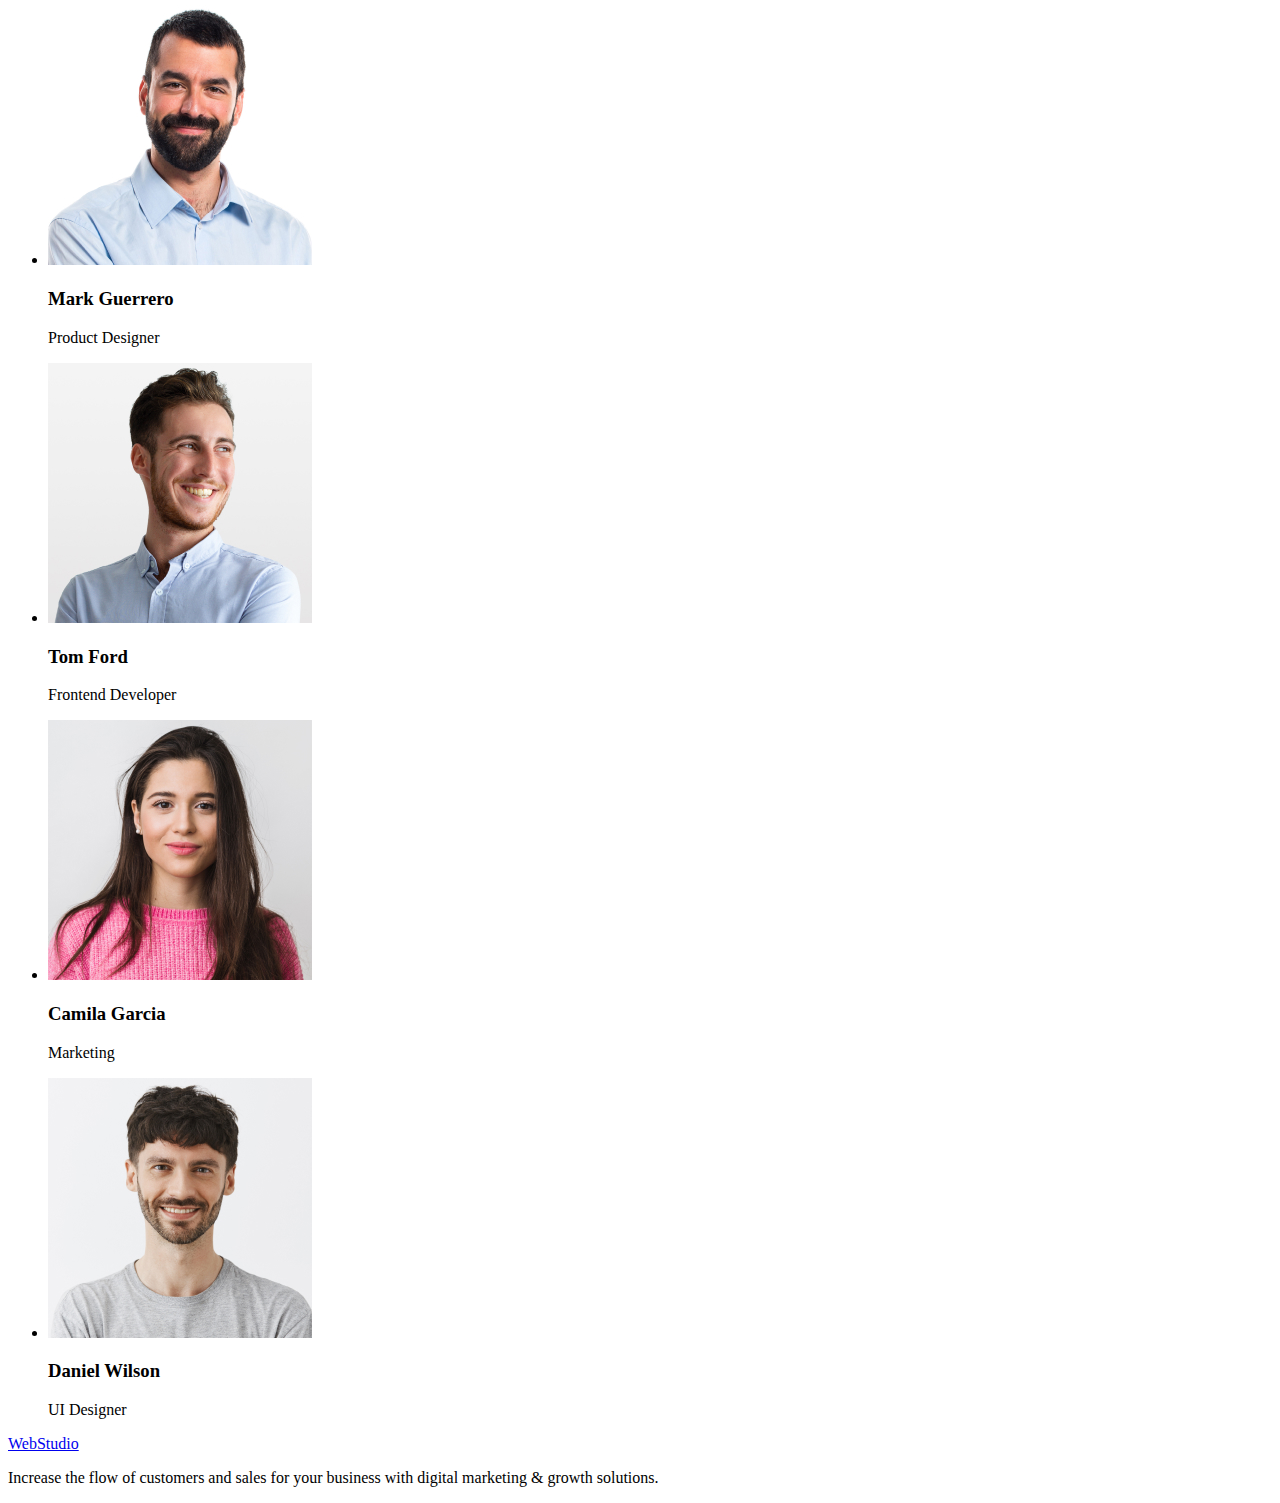
==== commit ecf24ed8: "studoi" ====
--- a/index.html
+++ b/index.html
@@ -8,10 +8,8 @@
 </head>
 <body>
     <header>
-        <nav> <a href="./index.html"> </a></nav>
-       
-     <a href="">Web Studio</a>
-     <nav><ul>
+        <nav> <a href="./index.html">WebStudio</a>
+    <ul>
         <li> <a href="">Studio</a></li>
         <li> <a href="">Portfolio</a></li>
         <li> <a href="">Contacts</a></li>
@@ -41,8 +39,7 @@
         <ul>
             <li>
                 <h3>Strategy</h3>
-                <p> goal is to identify the business
-                problem to walk away with the perfect and creative solution. </p>
+                <p> Our goal is to identify the business problem to walk away with the perfect and creative solution.  </p>
             </li>
             <li> 
                 <h3>Punctuality</h3>
@@ -110,7 +107,7 @@
    
 </main>
 <footer>
-    <a href="./index.html">Web Studio</a>
+    <a href="./index.html">WebStudio</a>
 <p>Increase the flow of customers and sales for your business with digital marketing & growth solutions.</p> 
 </footer>
     
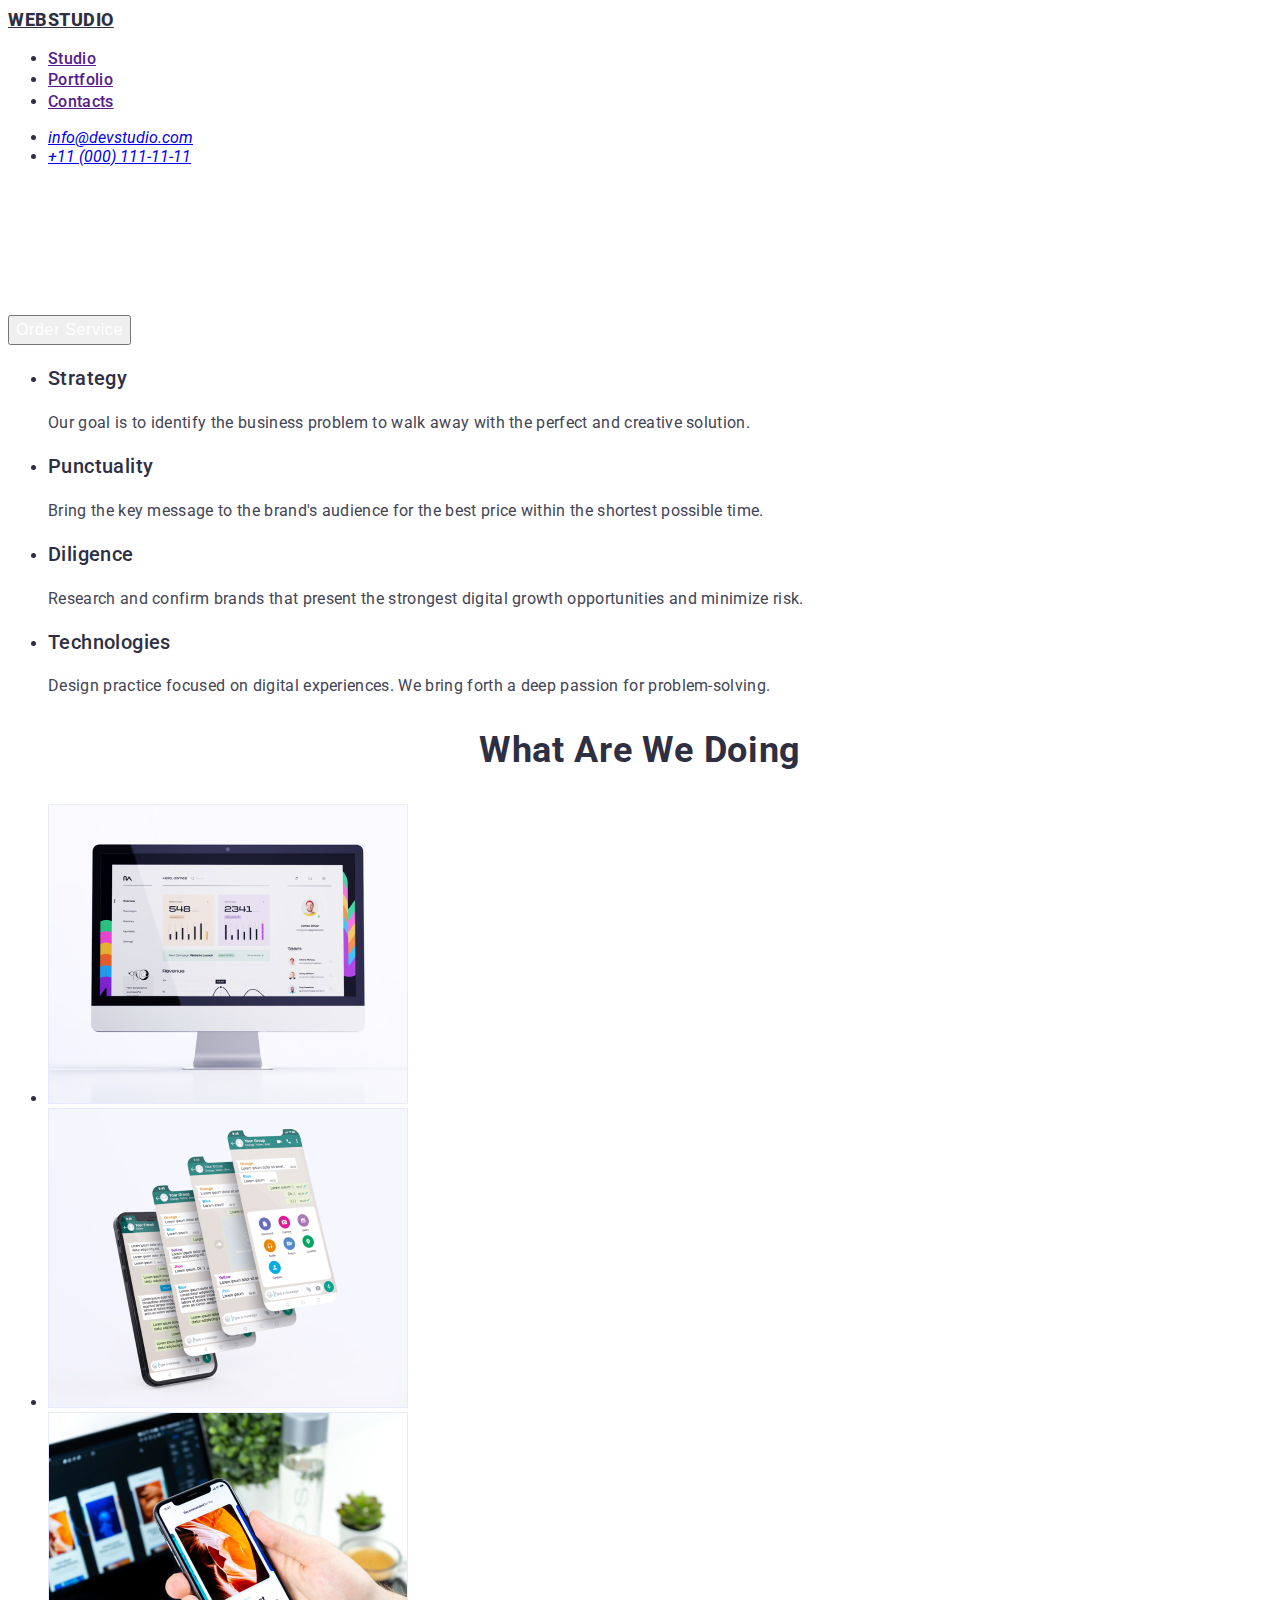
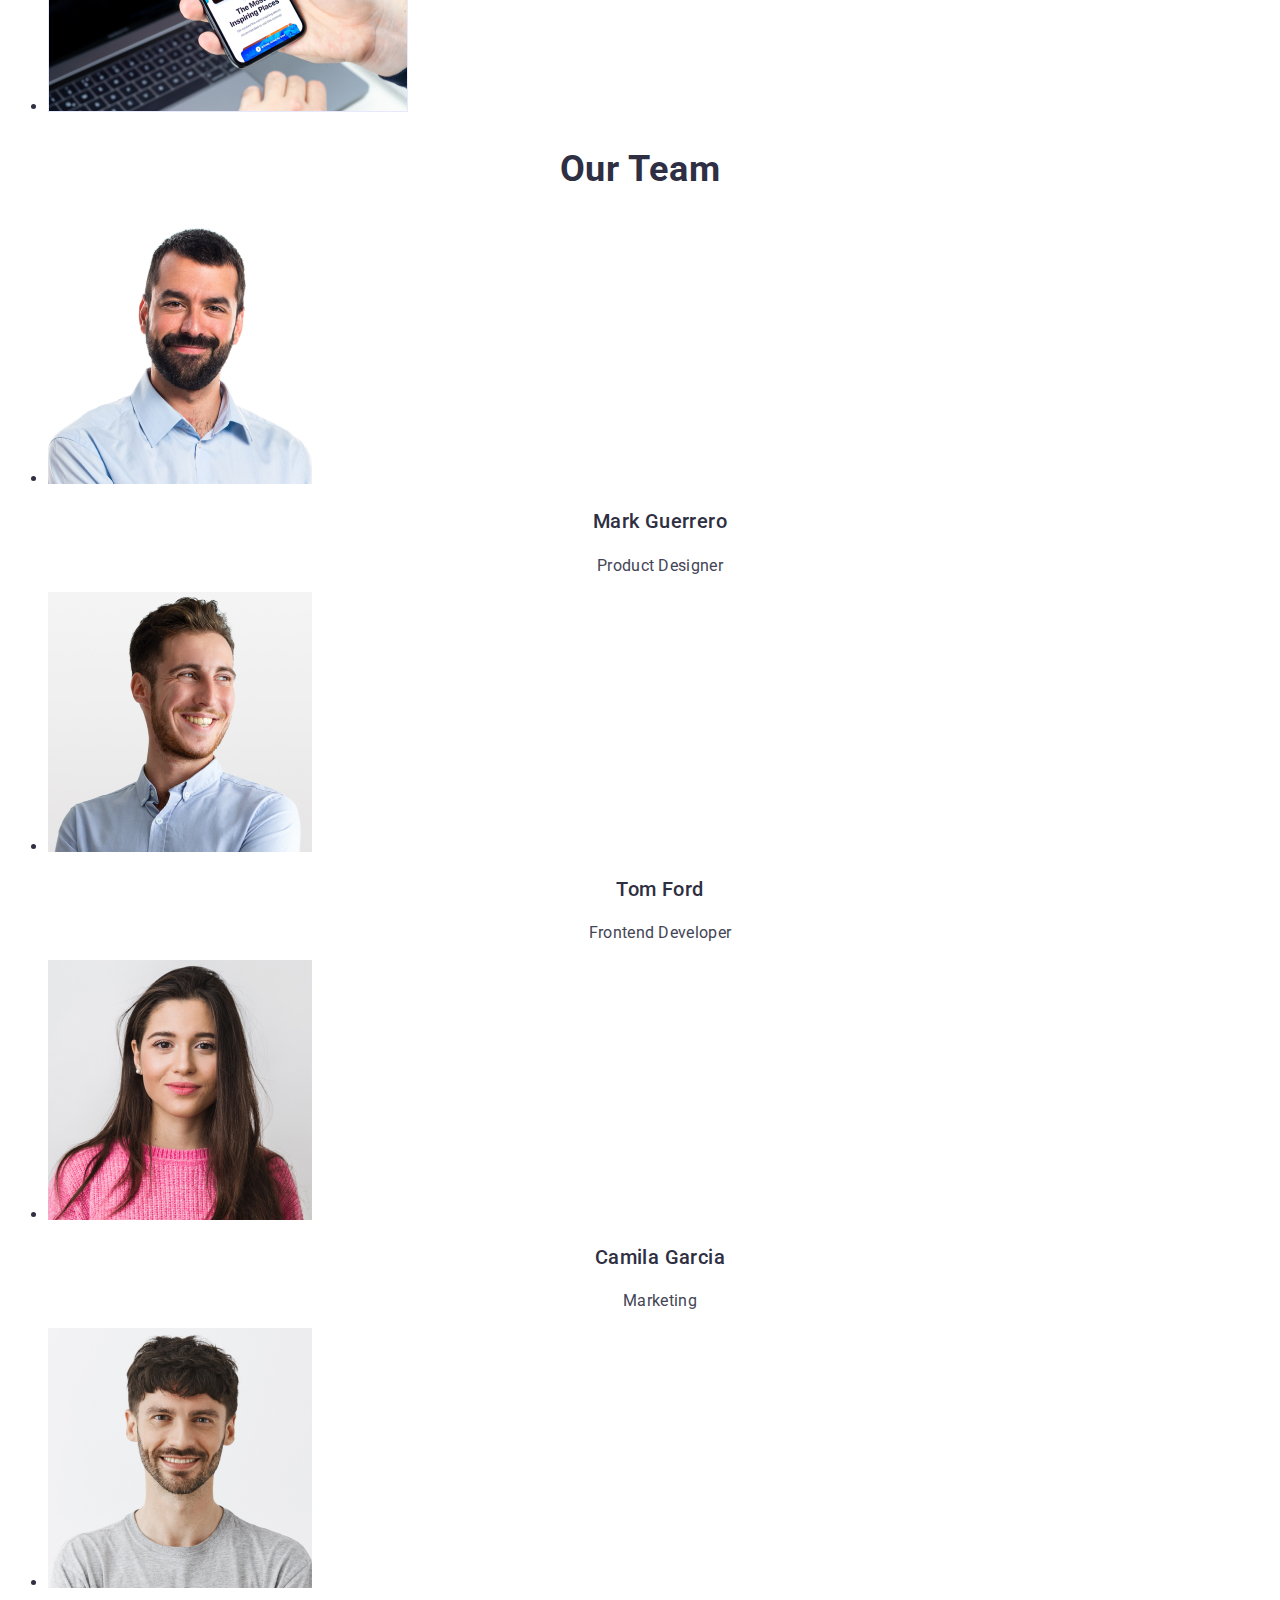
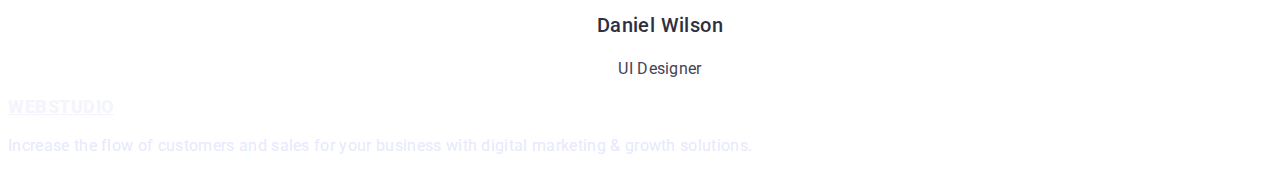
==== commit 4580a9f0: "work2" ====
--- a/index.html
+++ b/index.html
@@ -5,21 +5,27 @@
     <meta http-equiv="X-UA-Compatible" content="IE=edge">
     <meta name="viewport" content="width=device-width, initial-scale=1.0">
     <title>Студія</title>
+    <link rel="preconnect" href="https://fonts.googleapis.com">
+<link rel="preconnect" href="https://fonts.gstatic.com" crossorigin>
+<link href="https://fonts.googleapis.com/css2?family=Raleway:wght@800&family=Roboto:wght@400;500;700;900&display=swap" rel="stylesheet">
+    <link rel="stylesheet" href="./css/styles.css">
+
 </head>
 <body>
-    <header>
-        <nav> <a href="./index.html">WebStudio</a>
-    <ul>
-        <li> <a href="">Studio</a></li>
-        <li> <a href="">Portfolio</a></li>
-        <li> <a href="">Contacts</a></li>
+    <header class="header ">
+        <nav class="header-nav"> 
+            <a class="header-a" href="./index.html">WebStudio</a>
+    <ul class="header-ul ">
+        <li class="header-li "> <a href="">Studio</a></li>
+        <li class="header-li "> <a href="">Portfolio</a></li>
+        <li class="header-li "> <a href="">Contacts</a></li>
     </ul>
 </nav>
     
-<address>
-    <ul>
-        <li> <a href="mailto:info@devstudio.com">info@devstudio.com</a></li>
-        <li> <a href="tel:+110001111111">+11 (000) 111-11-11</a></li>
+<address class="header-address ">
+    <ul class="header-ul-adr ">
+        <li class="header-li-adr "> <a href="mailto:info@devstudio.com">info@devstudio.com</a></li>
+        <li class="header-li-adr "> <a href="tel:+110001111111">+11 (000) 111-11-11</a></li>
     </ul>
 </address>
     
@@ -27,10 +33,10 @@
 <main>
     <!-- 1 -->
     <section>
-        <h1>
+        <h1 class="h1">
             Effective Solutions for Your Business
         </h1>
-       <button type="button">Order Service</button>
+       <button class="btn" type="button">Order Service</button>
         
     </section>
     <!-- 2 -->
@@ -38,22 +44,22 @@
         <h2></h2>
         <ul>
             <li>
-                <h3>Strategy</h3>
-                <p> Our goal is to identify the business problem to walk away with the perfect and creative solution.  </p>
+                <h3 class="section-2-h3">Strategy</h3>
+                <p class="section-2-p"> Our goal is to identify the business problem to walk away with the perfect and creative solution.  </p>
             </li>
             <li> 
-                <h3>Punctuality</h3>
-           <p> Bring the key message to the brand's audience for the best price within the shortest possible time.
+                <h3 class="section-2-h3">Punctuality</h3>
+           <p class="section-2-p"> Bring the key message to the brand's audience for the best price within the shortest possible time.
            </p>
         </li>
               
             <li>
-                <h3>Diligence</h3>
-               <p>Research and confirm brands that present the strongest digital growth opportunities and minimize risk.</p>
+                <h3 class="section-2-h3">Diligence</h3>
+               <p class="section-2-p">Research and confirm brands that present the strongest digital growth opportunities and minimize risk.</p>
             </li>
             <li>
-               <h3>Technologies</h3> 
-            <p>Design practice focused on digital experiences. We bring forth a deep passion for problem-solving.</p>
+               <h3 class="section-2-h3">Technologies</h3> 
+            <p class="section-2-p">Design practice focused on digital experiences. We bring forth a deep passion for problem-solving.</p>
             </li>
             
         </ul>
@@ -63,7 +69,7 @@
     <!-- 3 -->
 
     <section>
-        <h2>What are we doing</h2>
+        <h2 class="section-3-h2">What are we doing</h2>
         <ul>
             <li>
                 <img src="./images/Rectangle1.jpg" alt="computer" width="360">
@@ -80,36 +86,36 @@
     <!-- 4 -->
 
     <section>
-             <h2>Our Team</h2>
+             <h2 class="section-4-h2">Our Team</h2>
         <ul>
             <li>
                 <img src="./images/img1.jpg" alt="team card 1" width="264">
-                <h3>Mark Guerrero</h3>
-                <p>Product Designer</p>
+                <h3 class="section-4-h3">Mark Guerrero</h3>
+                <p class="section-4-p">Product Designer</p>
             </li>
             <li>
                 <img src="./images/img2.jpg" alt="team card 2" width="264">
-                <h3>Tom Ford</h3>
-                <p>Frontend Developer</p>
+                <h3 class="section-4-h3">Tom Ford</h3>
+                <p class="section-4-p">Frontend Developer</p>
             </li>
             <li>
                 <img src="./images/img3.jpg" alt="team card 3" width="264">
-                <h3>Camila Garcia</h3>
-                <p>Marketing</p>
+                <h3 class="section-4-h3">Camila Garcia</h3>
+                <p class="section-4-p">Marketing</p>
             </li>
             <li>
                 <img src="./images/img4.jpg" alt="team card 4" width="264">
-                <h3>Daniel Wilson</h3>
-                <p>UI Designer</p>
+                <h3 class="section-4-h3">Daniel Wilson</h3>
+                <p class="section-4-p">UI Designer</p>
             </li>
         </ul>
     </section>
    
 </main>
 <footer>
-    <a href="./index.html">WebStudio</a>
-<p>Increase the flow of customers and sales for your business with digital marketing & growth solutions.</p> 
+    <a class="footer-a" href="./index.html">WebStudio</a>
+<p class="footer-p">Increase the flow of customers and sales for your business with digital marketing & growth solutions.</p> 
 </footer>
     
 </body>
-</html>
+</html>--- a/css/styles.css
+++ b/css/styles.css
@@ -0,0 +1,145 @@
+body {
+    font-family: 'Roboto', sans-serif;
+font-style: normal;
+color: #2E2F42;
+
+}
+
+/* header */
+
+.header-a{
+    font-style: normal;
+font-weight: 800;
+font-size: 18px;
+line-height: 1.33em;
+display: flex;
+align-items: center;
+letter-spacing: 0.03em;
+text-transform: uppercase;
+color: #2E2F42;
+}
+.header-ul{
+    font-style: normal;
+font-weight: 500;
+font-size: 16px;
+line-height: 1.33em;
+letter-spacing: 0.02em;
+color: #2E2F42;
+}
+.header-ul-a{
+    font-style: normal;
+font-weight: 400;
+font-size: 16px;
+line-height: 1.33;
+letter-spacing: 0.02em;
+color: #434455;
+}
+
+/* 1 */
+
+.h1{
+    font-style: normal;
+font-weight: 700;
+font-size: 56px;
+line-height: 1.33;
+text-align: center;
+letter-spacing: 0.02em;
+color: #FFFFFF;
+}
+
+.btn{
+    font-style: normal;
+font-weight: 500;
+font-size: 16px;
+line-height: 1.5;
+display: flex;
+align-items: center;
+letter-spacing: 0.04em;
+color: #FFFFFF;
+}
+
+/* 2 */
+
+.section-2-h3{
+    font-style: normal;
+font-weight: 500;
+font-size: 20px;
+line-height: 1.33;
+letter-spacing: 0.02em;
+color: #2E2F42;
+}
+.section-2-p{
+    font-style: normal;
+font-weight: 400;
+font-size: 16px;
+line-height: 1.33;
+letter-spacing: 0.02em;
+color: #434455;
+
+}
+/* 3 */
+
+.section-3-h2{
+    font-style: normal;
+font-weight: 700;
+font-size: 36px;
+line-height: 1.33;
+text-align: center;
+letter-spacing: 0.02em;
+text-transform: capitalize;
+color: #2E2F42;
+}
+
+/* 4 */
+
+.section-4-h2{
+    font-style: normal;
+font-weight: 700;
+font-size: 36px;
+line-height: 1.33;
+text-align: center;
+letter-spacing: 0.02em;
+text-transform: capitalize;
+color: #2E2F42;
+}
+
+.section-4-h3{
+    font-style: normal;
+font-weight: 500;
+font-size: 20px;
+line-height: 1.33;
+text-align: center;
+letter-spacing: 0.02em;
+color: #2E2F42;
+
+}
+.section-4-p{
+    font-style: normal;
+font-weight: 400;
+font-size: 16px;
+line-height: 1.33;
+text-align: center;
+letter-spacing: 0.02em;
+color: #434455;
+}
+/* footer  */
+
+.footer-a{
+    font-style: normal;
+font-weight: 800;
+font-size: 18px;
+line-height: 1.33;
+display: flex;
+align-items: center;
+letter-spacing: 0.03em;
+text-transform: uppercase;
+color: #F4F4FD;
+}
+.footer-p{
+    font-style: normal;
+font-weight: 400;
+font-size: 16px;
+line-height: 1.33;
+letter-spacing: 0.02em;
+color: #E7E9FC;
+}